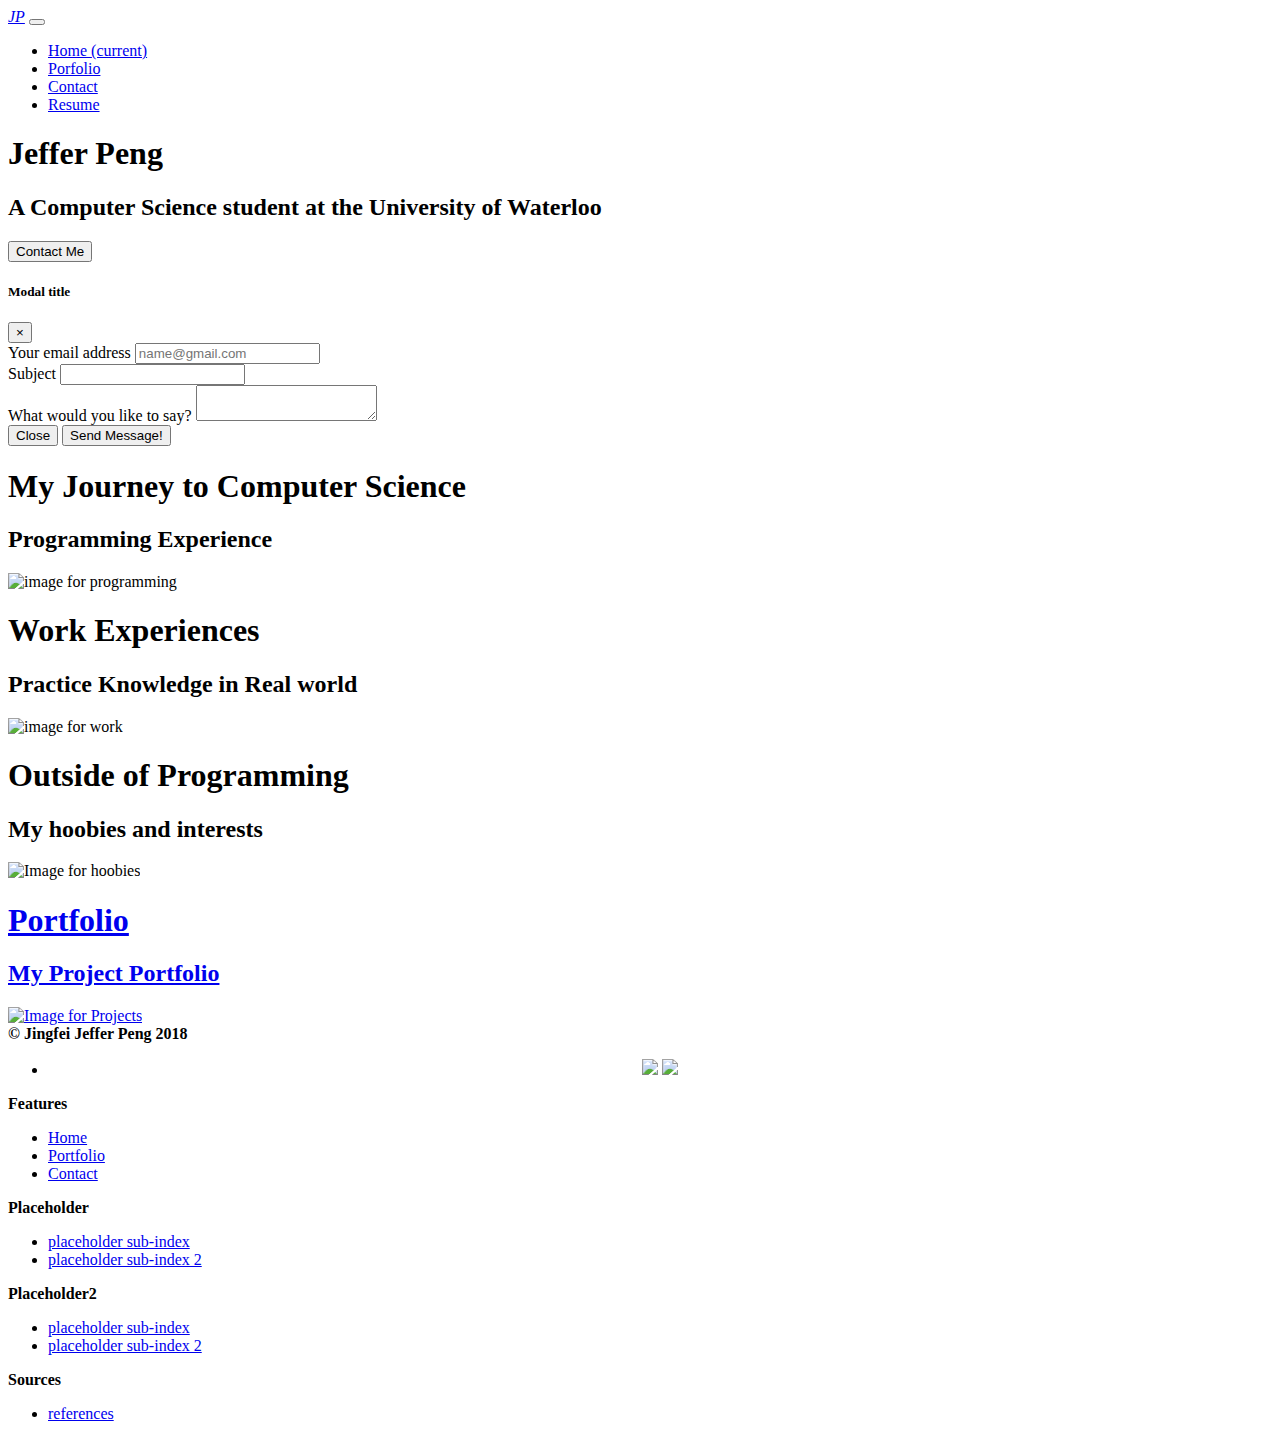
==== index.html @ a4f7f6f7 "update" ====
<!doctype html>
<html>
	<head>
	<title>Jingfei Jiffer Peng</title>
	<meta charset="utf-8">
    <meta name="viewport" content="width=device-width, initial-scale=1, shrink-to-fit=no">
    <meta name="description" content="Jeffer Jingfei Peng">
    <meta name="author" content="Jingfei Peng">
	
	<link rel="stylesheet" href="https://stackpath.bootstrapcdn.com/bootstrap/4.1.1/css/bootstrap.min.css" integrity="sha384-WskhaSGFgHYWDcbwN70/dfYBj47jz9qbsMId/iRN3ewGhXQFZCSftd1LZCfmhktB" crossorigin="anonymous">
	<script src="https://ajax.googleapis.com/ajax/libs/jquery/2.2.0/jquery.min.js"></script>
	<link href="https://fonts.googleapis.com/css?family=Fira+Sans" rel="stylesheet">
	<link href="https://fonts.googleapis.com/css?family=Fjalla+One" rel="stylesheet">
	<script src="https://ajax.googleapis.com/ajax/libs/jquery/2.2.0/jquery.min.js"></script>
	<link href="https://fonts.googleapis.com/css?family=Fira+Sans" rel="stylesheet">
	<link rel="stylesheet" href="css/animate.css">
	<script src="js/wow.js"></script>
	<script>
       new WOW().init();
    </script>
	<link rel="stylesheet" href="css/indexStyle.css">
	</head>
	
    <body>
	<nav class="navbar navbar-expand-lg sticky-top navbar-dark bg-dark py-1 space">
	  <a class="navbar-brand py-1" id="logo" href="#"><em>JP</em></a>
	  <button class="navbar-toggler" type="button" data-toggle="collapse" data-target="#navbarTogglerDemo02" aria-controls="navbarTogglerDemo02" aria-expanded="false" aria-label="Toggle navigation">
		<span class="navbar-toggler-icon"></span>
	  </button>
	  <div class="collapse navbar-collapse menu-margin" id="navbarTogglerDemo02">
		<ul class="navbar-nav mr-auto mt-2 mt-lg-0">
		  <li class="nav-item active menu-margin">
			<a class="nav-link" href="index.html">Home <span class="sr-only">(current)</span></a>
		  </li>
		  <li class="nav-item menu-margin">
			<a class="nav-link"" href="project.html">Porfolio</a>
		  </li>
		  <li class="nav-item menu-margin">
			<a class="nav-link" href="contact.html">Contact</a>
		  </li>
		  <li class="nav-item menu-margin">
			<a class="nav-link" href="resume/resume.pdf">Resume</a>
		  </li>
		</ul>
	  </div>
	</nav>
	<div class="clear"></div>
	<div id="mainScreen">
		<div class="wow pulse">
			<h1 class="title" id="mainTitle"> Jeffer Peng </h1>
			<h2 class="title" id="subtitle">A Computer Science student at the University of Waterloo</h2>
			<div class="title">
				<button type="button" id="learnMore" data-toggle="modal" data-target="#exampleModalLong" data-name="Jeffer">
				  Contact Me
				</button>
			</div>
		</div>
	</div>
	<div>
	<div class="modal fade" id="exampleModalLong" tabindex="-1" role="dialog" aria-labelledby="exampleModalLongTitle" aria-hidden="true">
	  <div class="modal-dialog" role="document">
		<div class="modal-content">
		  <div class="modal-header">
			<h5 class="modal-title" id="exampleModalLongTitle">Modal title</h5>
			<button type="button" class="close" data-dismiss="modal" aria-label="Close">
			  <span aria-hidden="true">&times;</span>
			</button>
		  </div>
		  <div class="modal-body">
			
			
			<div class="container">
			
				<div id="error"><? echo $error.$successMessage; ?></div>
				<form id="formEmail" method="post">
					<div class="form-group">
						<label for="email">Your email address</label>
						<input type="email" class="form-control" name="email" id="email" placeholder="name@gmail.com">
					  </div>
				  <div class="form-group">
					<label for="subject">Subject</label>
					<input type="text" name="subject" class="form-control" id="subject">
				  </div>
				  <div class="form-group">
					<label for="content">What would you like to say?</label>
					<textarea class="form-control" id="content" name="content"></textarea>
				  </div>
					<div class="modal-footer">
						<button type="button" class="btn btn-secondary" data-dismiss="modal">Close</button>
						<button type="submit" id="submit" class="btn btn-primary"> Send Message!</button>
					</div>
				</form>
			</div>
		  </div>
		</div>
	  </div>
	</div>
	</div>
	
	<div class="clear"></div>
	<div class="container-fluid">
		<div class="categories wow bounceInDown" id="codingExperience" onclick="location.href='programmingExp.html'">
			<h1> My Journey to Computer Science </h1>
			<h2 > Programming Experience </h2>
			<img src="images/programmingExp.jpg" alt="image for programming">
		</div>
		<div class="categories wow bounceInDown" id="workExperience" onclick="location.href='coopExp.html'">
			<h1>Work Experiences</h1>
			<h2>Practice Knowledge in Real world</h2>
			<img src="images/workPic.png" style="height:55%;" alt="image for work">
		</div>
		<div class="clear"></div>
		<div class="categories wow bounceInLeft" id="hoobies" onclick="location.href='hoobies.html'">
			<h1> Outside of Programming </h1>
			<h2> My hoobies and interests </h2>
			<img src="images/hoobiesPic.jpg" alt="Image for hoobies">
		</div>
		<div class="categories wow bounceInRight" id="projects" onclick="location.href='project.html'">
			<a href="project.html">
			<h1> Portfolio </h1>
			<h2> My Project Portfolio </h2>
			<img src="images/projects-background.jpg" alt="Image for Projects">
			</a>
		</div>
	</div>
	<div class="clear"></div>
	<footer>
		<div class="information">
			<div class="lists" id="firstList">
				<b>&copy; Jingfei Jeffer Peng 2018</b>
				<ul>
				<li style="text-align:center">
					<a href="https://github.com/JingfeiPeng"><img style="width:45px;" src="images/githubT.png"></a>
					<a href="https://www.linkedin.com/in/jeffer-jingfei-peng-b41376136/"><img style="display:inline;width:45px;" src="images/linkedInT.png"></a>
				</li>
			</div>
			<div class="lists">
				<b>Features</b><br/>
				<ul class="">
					<li><a href="index.html">Home</a></li>
					<li><a href="project.html">Portfolio</a><br/></li>
					<li><a href="contact.html">Contact</a><br/></li>
				</ul>
			</div>
			<div class="lists">
				<b>Placeholder</b><br>
				<ul class="">
					<li><a  href="#">placeholder sub-index</a></li>
					<li><a  href="#">placeholder sub-index 2</a></li>
				</ul>
			</div>
			<div class="lists">
				<b>Placeholder2</b><br>
				<ul class="">
					<li><a  href="#">placeholder sub-index</a></li>
					<li><a  href="#">placeholder sub-index 2</a></li>
				</ul>
			</div>
			<div class="lists">
				<b>Sources</b><br>
				<ul class="">
					<li><a  href="disclaimer.php">references</a></li>
				</ul>
			</div>
		</div>
	</footer>
	<script src="https://cdnjs.cloudflare.com/ajax/libs/tether/1.4.4/js/tether.min.js"></script>
	    <script src="https://cdnjs.cloudflare.com/ajax/libs/popper.js/1.14.3/umd/popper.min.js" integrity="sha384-ZMP7rVo3mIykV+2+9J3UJ46jBk0WLaUAdn689aCwoqbBJiSnjAK/l8WvCWPIPm49" crossorigin="anonymous"></script>
    <script src="https://stackpath.bootstrapcdn.com/bootstrap/4.1.1/js/bootstrap.min.js" integrity="sha384-smHYKdLADwkXOn1EmN1qk/HfnUcbVRZyYmZ4qpPea6sjB/pTJ0euyQp0Mk8ck+5T" crossorigin="anonymous"></script>
	<script type="text/javascript">
	
	$('#exampleModalLong').on('show.bs.modal', function (event) {
		var button = $(event.relatedTarget) 
		var recipient = button.data('name') 
		var modal = $(this)
		modal.find('.modal-title').text('New message to ' + recipient)

	})
	
	$("#formEmail").submit(function(e){
		var error ="";
		if ($("#email").val()==""){
			error += "The email field is required.<br>";
		}
		if ($("#subject").val()==""){
			error += "The subject field is required.<br>";
		}
		if ($("#content").val()==""){
			error += "The content field is required.";
		}

		if (error != ""){
			$("#error").html('<div class="alert alert-danger" role="alert"><p><strong>There were error(s) in your form:</strong></p>'+error+'<div>');
			return false;
		} else {
			return true;
		}
	});
		
		
	$("#logo").click(function(){
		if ($(this).css("font-weight")=="400"){
			$(this).animate({
				left:"-=10%",
			},2000, function() {
				$(this).css("font-weight", "bold");
            });
		} else {
			$(this).animate({
				left:"+=10%",
			},2000,function(){
				$(this).css("font-weight","normal");
			});
		}});
	
	</script>
	
	</body>
</html>
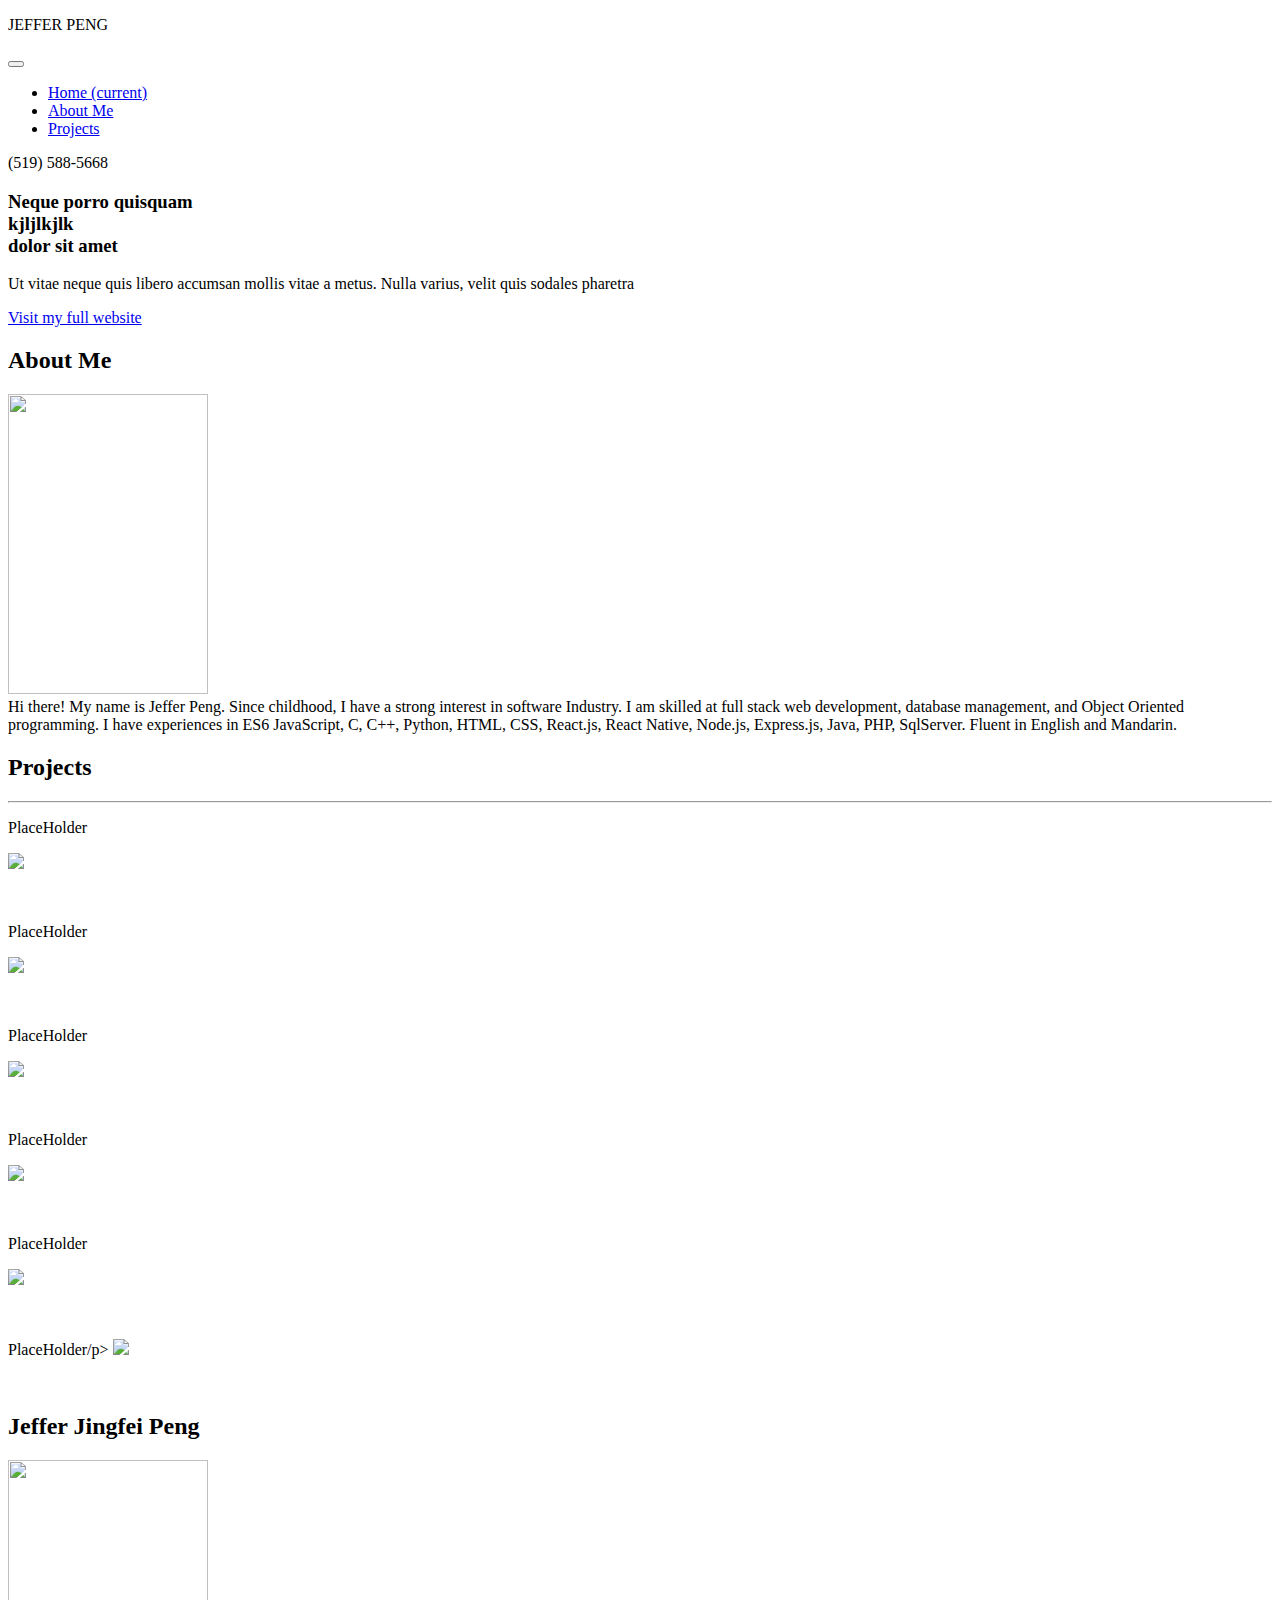
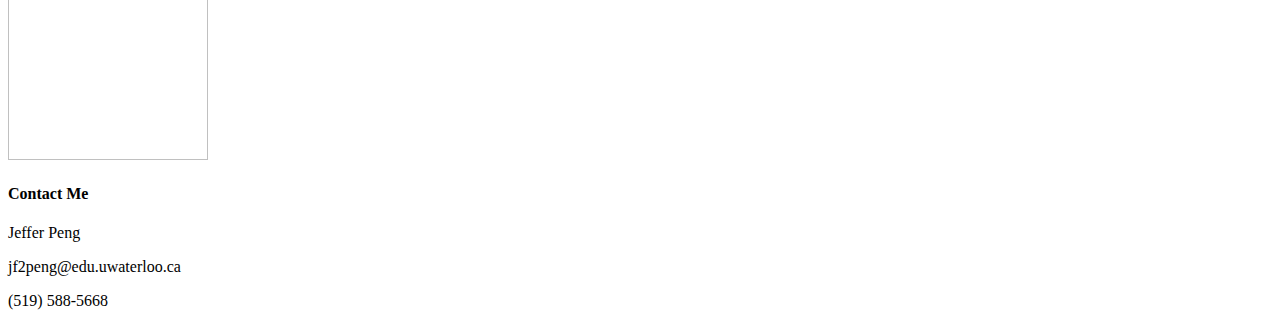
==== commit 67fde061: "updated intro" ====
--- a/index.html
+++ b/index.html
@@ -1,219 +1,137 @@
 <!doctype html>
-<html>
-	<head>
-	<title>Jingfei Jiffer Peng</title>
-	<meta charset="utf-8">
+<html lang="en">
+  <head>
+    <!-- Required meta tags -->
+    <meta charset="utf-8">
     <meta name="viewport" content="width=device-width, initial-scale=1, shrink-to-fit=no">
-    <meta name="description" content="Jeffer Jingfei Peng">
-    <meta name="author" content="Jingfei Peng">
-	
-	<link rel="stylesheet" href="https://stackpath.bootstrapcdn.com/bootstrap/4.1.1/css/bootstrap.min.css" integrity="sha384-WskhaSGFgHYWDcbwN70/dfYBj47jz9qbsMId/iRN3ewGhXQFZCSftd1LZCfmhktB" crossorigin="anonymous">
-	<script src="https://ajax.googleapis.com/ajax/libs/jquery/2.2.0/jquery.min.js"></script>
-	<link href="https://fonts.googleapis.com/css?family=Fira+Sans" rel="stylesheet">
-	<link href="https://fonts.googleapis.com/css?family=Fjalla+One" rel="stylesheet">
-	<script src="https://ajax.googleapis.com/ajax/libs/jquery/2.2.0/jquery.min.js"></script>
-	<link href="https://fonts.googleapis.com/css?family=Fira+Sans" rel="stylesheet">
-	<link rel="stylesheet" href="css/animate.css">
+	<meta name="description" content="Jingfei Jeffer Peng"/>
+    <!-- Bootstrap CSS -->
+    <link rel="stylesheet" href="https://stackpath.bootstrapcdn.com/bootstrap/4.1.1/css/bootstrap.min.css" integrity="sha384-WskhaSGFgHYWDcbwN70/dfYBj47jz9qbsMId/iRN3ewGhXQFZCSftd1LZCfmhktB" crossorigin="anonymous">
+		<link href="https://fonts.googleapis.com/css?family=Open+Sans:400,700" rel="stylesheet">
+		<title> Jeffer Peng</title>
+		<link href="https://fonts.googleapis.com/css?family=Gaegu|Shrikhand" rel="stylesheet">
+		<link href="https://fonts.googleapis.com/css?family=Gaegu|Shrikhand|Wendy+One" rel="stylesheet">
+		<link rel="stylesheet" href="css/animate.css">
+		<link rel="stylesheet" href="css/customStyle.css">
+		<link rel="stylesheet" href="https://use.fontawesome.com/releases/v5.1.1/css/all.css" integrity="sha384-O8whS3fhG2OnA5Kas0Y9l3cfpmYjapjI0E4theH4iuMD+pLhbf6JI0jIMfYcK3yZ" crossorigin="anonymous">
 	<script src="js/wow.js"></script>
 	<script>
-       new WOW().init();
-    </script>
-	<link rel="stylesheet" href="css/indexStyle.css">
-	</head>
-	
-    <body>
-	<nav class="navbar navbar-expand-lg sticky-top navbar-dark bg-dark py-1 space">
-	  <a class="navbar-brand py-1" id="logo" href="#"><em>JP</em></a>
-	  <button class="navbar-toggler" type="button" data-toggle="collapse" data-target="#navbarTogglerDemo02" aria-controls="navbarTogglerDemo02" aria-expanded="false" aria-label="Toggle navigation">
-		<span class="navbar-toggler-icon"></span>
-	  </button>
-	  <div class="collapse navbar-collapse menu-margin" id="navbarTogglerDemo02">
-		<ul class="navbar-nav mr-auto mt-2 mt-lg-0">
-		  <li class="nav-item active menu-margin">
-			<a class="nav-link" href="index.html">Home <span class="sr-only">(current)</span></a>
-		  </li>
-		  <li class="nav-item menu-margin">
-			<a class="nav-link"" href="project.html">Porfolio</a>
-		  </li>
-		  <li class="nav-item menu-margin">
-			<a class="nav-link" href="contact.html">Contact</a>
-		  </li>
-		  <li class="nav-item menu-margin">
-			<a class="nav-link" href="resume/resume.pdf">Resume</a>
-		  </li>
-		</ul>
-	  </div>
-	</nav>
-	<div class="clear"></div>
-	<div id="mainScreen">
-		<div class="wow pulse">
-			<h1 class="title" id="mainTitle"> Jeffer Peng </h1>
-			<h2 class="title" id="subtitle">A Computer Science student at the University of Waterloo</h2>
-			<div class="title">
-				<button type="button" id="learnMore" data-toggle="modal" data-target="#exampleModalLong" data-name="Jeffer">
-				  Contact Me
-				</button>
+	new WOW().init();
+	</script>
+  </head>
+  <body data-spy="scroll" data-target="#head" data-offset="150">
+		<nav id="head" class="navbar navbar-expand-lg navbar-light bg-light sticky-top">
+			<div id="headerName"><p id="headerNameText">JEFFER PENG</p> </div>
+		<button class="navbar-toggler" type="button" data-toggle="collapse" data-target="#navbarSupportedContent" aria-controls="navbarSupportedContent" aria-expanded="false" aria-label="Toggle navigation">
+			<span class="navbar-toggler-icon"></span>
+		</button>
+		<div class="collapse navbar-collapse" id="navbarSupportedContent">
+			<ul class="navbar-nav mr-auto">
+				<li class="nav-item bold">
+					<a class="nav-link" href="#jumbo">Home <span class="sr-only">(current)</span></a>
+				</li>
+				<li class="nav-item bold">
+						<a class="nav-link" href="#staff">About Me</a>
+				</li>
+				<li class="nav-item bold">
+					<a class="nav-link" href="#services">Projects</a>
+				</li>
+			</ul>
+			<div id="phone">
+			<i class="fas fa-phone"></i> (519) 588-5668
 			</div>
 		</div>
-	</div>
-	<div>
-	<div class="modal fade" id="exampleModalLong" tabindex="-1" role="dialog" aria-labelledby="exampleModalLongTitle" aria-hidden="true">
-	  <div class="modal-dialog" role="document">
-		<div class="modal-content">
-		  <div class="modal-header">
-			<h5 class="modal-title" id="exampleModalLongTitle">Modal title</h5>
-			<button type="button" class="close" data-dismiss="modal" aria-label="Close">
-			  <span aria-hidden="true">&times;</span>
-			</button>
-		  </div>
-		  <div class="modal-body">
-			
-			
-			<div class="container">
-			
-				<div id="error"><? echo $error.$successMessage; ?></div>
-				<form id="formEmail" method="post">
-					<div class="form-group">
-						<label for="email">Your email address</label>
-						<input type="email" class="form-control" name="email" id="email" placeholder="name@gmail.com">
-					  </div>
-				  <div class="form-group">
-					<label for="subject">Subject</label>
-					<input type="text" name="subject" class="form-control" id="subject">
-				  </div>
-				  <div class="form-group">
-					<label for="content">What would you like to say?</label>
-					<textarea class="form-control" id="content" name="content"></textarea>
-				  </div>
-					<div class="modal-footer">
-						<button type="button" class="btn btn-secondary" data-dismiss="modal">Close</button>
-						<button type="submit" id="submit" class="btn btn-primary"> Send Message!</button>
-					</div>
-				</form>
-			</div>
-		  </div>
-		</div>
-	  </div>
-	</div>
-	</div>
-	
-	<div class="clear"></div>
-	<div class="container-fluid">
-		<div class="categories wow bounceInDown" id="codingExperience" onclick="location.href='programmingExp.html'">
-			<h1> My Journey to Computer Science </h1>
-			<h2 > Programming Experience </h2>
-			<img src="images/programmingExp.jpg" alt="image for programming">
-		</div>
-		<div class="categories wow bounceInDown" id="workExperience" onclick="location.href='coopExp.html'">
-			<h1>Work Experiences</h1>
-			<h2>Practice Knowledge in Real world</h2>
-			<img src="images/workPic.png" style="height:55%;" alt="image for work">
-		</div>
-		<div class="clear"></div>
-		<div class="categories wow bounceInLeft" id="hoobies" onclick="location.href='hoobies.html'">
-			<h1> Outside of Programming </h1>
-			<h2> My hoobies and interests </h2>
-			<img src="images/hoobiesPic.jpg" alt="Image for hoobies">
-		</div>
-		<div class="categories wow bounceInRight" id="projects" onclick="location.href='project.html'">
-			<a href="project.html">
-			<h1> Portfolio </h1>
-			<h2> My Project Portfolio </h2>
-			<img src="images/projects-background.jpg" alt="Image for Projects">
-			</a>
+	</nav>
+	<div id="jumbo" class="jumbotron">
+		<div id="jumbText" class="wow bounceInDown">
+			<h3>Neque porro quisquam <br>kjljlkjlk<br>dolor sit amet</h3>
+			<p>Ut vitae neque quis libero accumsan mollis vitae a metus. Nulla varius, velit quis sodales pharetra<p>
+			<a class="btn btn-primary btn-lg" href="index2.html" role="button">Visit my full website</a>
 		</div>
 	</div>
-	<div class="clear"></div>
-	<footer>
-		<div class="information">
-			<div class="lists" id="firstList">
-				<b>&copy; Jingfei Jeffer Peng 2018</b>
-				<ul>
-				<li style="text-align:center">
-					<a href="https://github.com/JingfeiPeng"><img style="width:45px;" src="images/githubT.png"></a>
-					<a href="https://www.linkedin.com/in/jeffer-jingfei-peng-b41376136/"><img style="display:inline;width:45px;" src="images/linkedInT.png"></a>
-				</li>
+	<div class="container-fluid" id="staff">
+			<div class="wow fadeInUpBig">
+				<h2>About Me</h2>
 			</div>
-			<div class="lists">
-				<b>Features</b><br/>
-				<ul class="">
-					<li><a href="index.html">Home</a></li>
-					<li><a href="project.html">Portfolio</a><br/></li>
-					<li><a href="contact.html">Contact</a><br/></li>
-				</ul>
-			</div>
-			<div class="lists">
-				<b>Placeholder</b><br>
-				<ul class="">
-					<li><a  href="#">placeholder sub-index</a></li>
-					<li><a  href="#">placeholder sub-index 2</a></li>
-				</ul>
-			</div>
-			<div class="lists">
-				<b>Placeholder2</b><br>
-				<ul class="">
-					<li><a  href="#">placeholder sub-index</a></li>
-					<li><a  href="#">placeholder sub-index 2</a></li>
-				</ul>
-			</div>
-			<div class="lists">
-				<b>Sources</b><br>
-				<ul class="">
-					<li><a  href="disclaimer.php">references</a></li>
-				</ul>
+			<div class="wow flipInX">
+				<img height="300" width="200" src="assets/myPicture.png"/>
+				<div id="text">
+						Hi there! My name is Jeffer Peng. Since childhood, I have a strong interest in software Industry.
+						I am skilled at full stack web development, database management, and Object Oriented programming. 
+						I have experiences in ES6 JavaScript, C, C++, Python, HTML, CSS, React.js, React Native, Node.js, Express.js, Java, PHP, SqlServer. Fluent in English and Mandarin.
+				</div>
 			</div>
 		</div>
+	<div id="services" class="container">
+		<div class="wow bounceInRight">
+		<h2>Projects</h2><hr/>
+		</div>
+		<div class="row wow fadeInLeftBig">
+			<div class="col-sm-4">
+				<p>PlaceHolder</p>
+				<img src="assets/individual.jpg"/>
+				<p><br/></p>
+				</div>
+			<div class="col-sm-4">
+				<p>PlaceHolder</p>
+				<img src="./assets/group.jpg"/>
+				<p><br/></p>
+			</div>
+			<div class="col-sm-4">
+				<p>PlaceHolder</p>
+				<img src="./assets/investment.jpg"/>
+				<p><br/></p>
+			</div>
+		</div>
+		<div class="row wow fadeInRightBig">
+			<div class="col-sm-4">
+				<p>PlaceHolder</p>
+				<img src="assets/ciIsurance.jpg"/>
+				<p><br/></p>
+				</div>
+			<div class="col-sm-4">
+				<p>PlaceHolder</p>
+				<img src="./assets/travelerInsurance.jpg"/>
+				<p><br/></p>
+			</div>
+			<div class="col-sm-4">
+				<p>PlaceHolder/p>
+				<img src="./assets/RESP.jpg"/>
+				<p><br/></p>
+			</div>
+		</div>
+    </div>
+	<footer>
+		<h2>Jeffer Jingfei Peng</h2>
+		<div>
+			<img height="300" width="200" src="assets/myPicture.png">
+		<div id="contact">
+			<h4> Contact Me</h4>
+			<p>Jeffer Peng</p>
+			<p><i class="far fa-envelope"></i> jf2peng@edu.uwaterloo.ca</p>
+			<p> <i class="fas fa-phone"></i> (519) 588-5668</p>
+		</div>
+	</div>
 	</footer>
-	<script src="https://cdnjs.cloudflare.com/ajax/libs/tether/1.4.4/js/tether.min.js"></script>
-	    <script src="https://cdnjs.cloudflare.com/ajax/libs/popper.js/1.14.3/umd/popper.min.js" integrity="sha384-ZMP7rVo3mIykV+2+9J3UJ46jBk0WLaUAdn689aCwoqbBJiSnjAK/l8WvCWPIPm49" crossorigin="anonymous"></script>
+
+	<!-- Optional JavaScript -->
+    <!-- jQuery first, then Popper.js, then Bootstrap JS -->
+	<script src="https://ajax.googleapis.com/ajax/libs/jquery/3.3.1/jquery.min.js"></script>    <script src="https://cdnjs.cloudflare.com/ajax/libs/popper.js/1.14.3/umd/popper.min.js" integrity="sha384-ZMP7rVo3mIykV+2+9J3UJ46jBk0WLaUAdn689aCwoqbBJiSnjAK/l8WvCWPIPm49" crossorigin="anonymous"></script>
     <script src="https://stackpath.bootstrapcdn.com/bootstrap/4.1.1/js/bootstrap.min.js" integrity="sha384-smHYKdLADwkXOn1EmN1qk/HfnUcbVRZyYmZ4qpPea6sjB/pTJ0euyQp0Mk8ck+5T" crossorigin="anonymous"></script>
-	<script type="text/javascript">
-	
-	$('#exampleModalLong').on('show.bs.modal', function (event) {
-		var button = $(event.relatedTarget) 
-		var recipient = button.data('name') 
-		var modal = $(this)
-		modal.find('.modal-title').text('New message to ' + recipient)
-
-	})
-	
-	$("#formEmail").submit(function(e){
-		var error ="";
-		if ($("#email").val()==""){
-			error += "The email field is required.<br>";
+	<script>
+	// change size of header based on scrolling
+	$(function(){
+	  $(window).scroll(function(evt) {
+		 if($(window).scrollTop() > 1) {
+			$('nav').addClass('shrinked');
+			evt.preventDefault();
+		 } else {
+			$('nav').removeClass('shrinked');
+			evt.preventDefault();
 		}
-		if ($("#subject").val()==""){
-			error += "The subject field is required.<br>";
-		}
-		if ($("#content").val()==""){
-			error += "The content field is required.";
-		}
-
-		if (error != ""){
-			$("#error").html('<div class="alert alert-danger" role="alert"><p><strong>There were error(s) in your form:</strong></p>'+error+'<div>');
-			return false;
-		} else {
-			return true;
-		}
+	  });
 	});
-		
-		
-	$("#logo").click(function(){
-		if ($(this).css("font-weight")=="400"){
-			$(this).animate({
-				left:"-=10%",
-			},2000, function() {
-				$(this).css("font-weight", "bold");
-            });
-		} else {
-			$(this).animate({
-				left:"+=10%",
-			},2000,function(){
-				$(this).css("font-weight","normal");
-			});
-		}});
 	
 	</script>
-	
-	</body>
-</html>
+  </body>
+</html>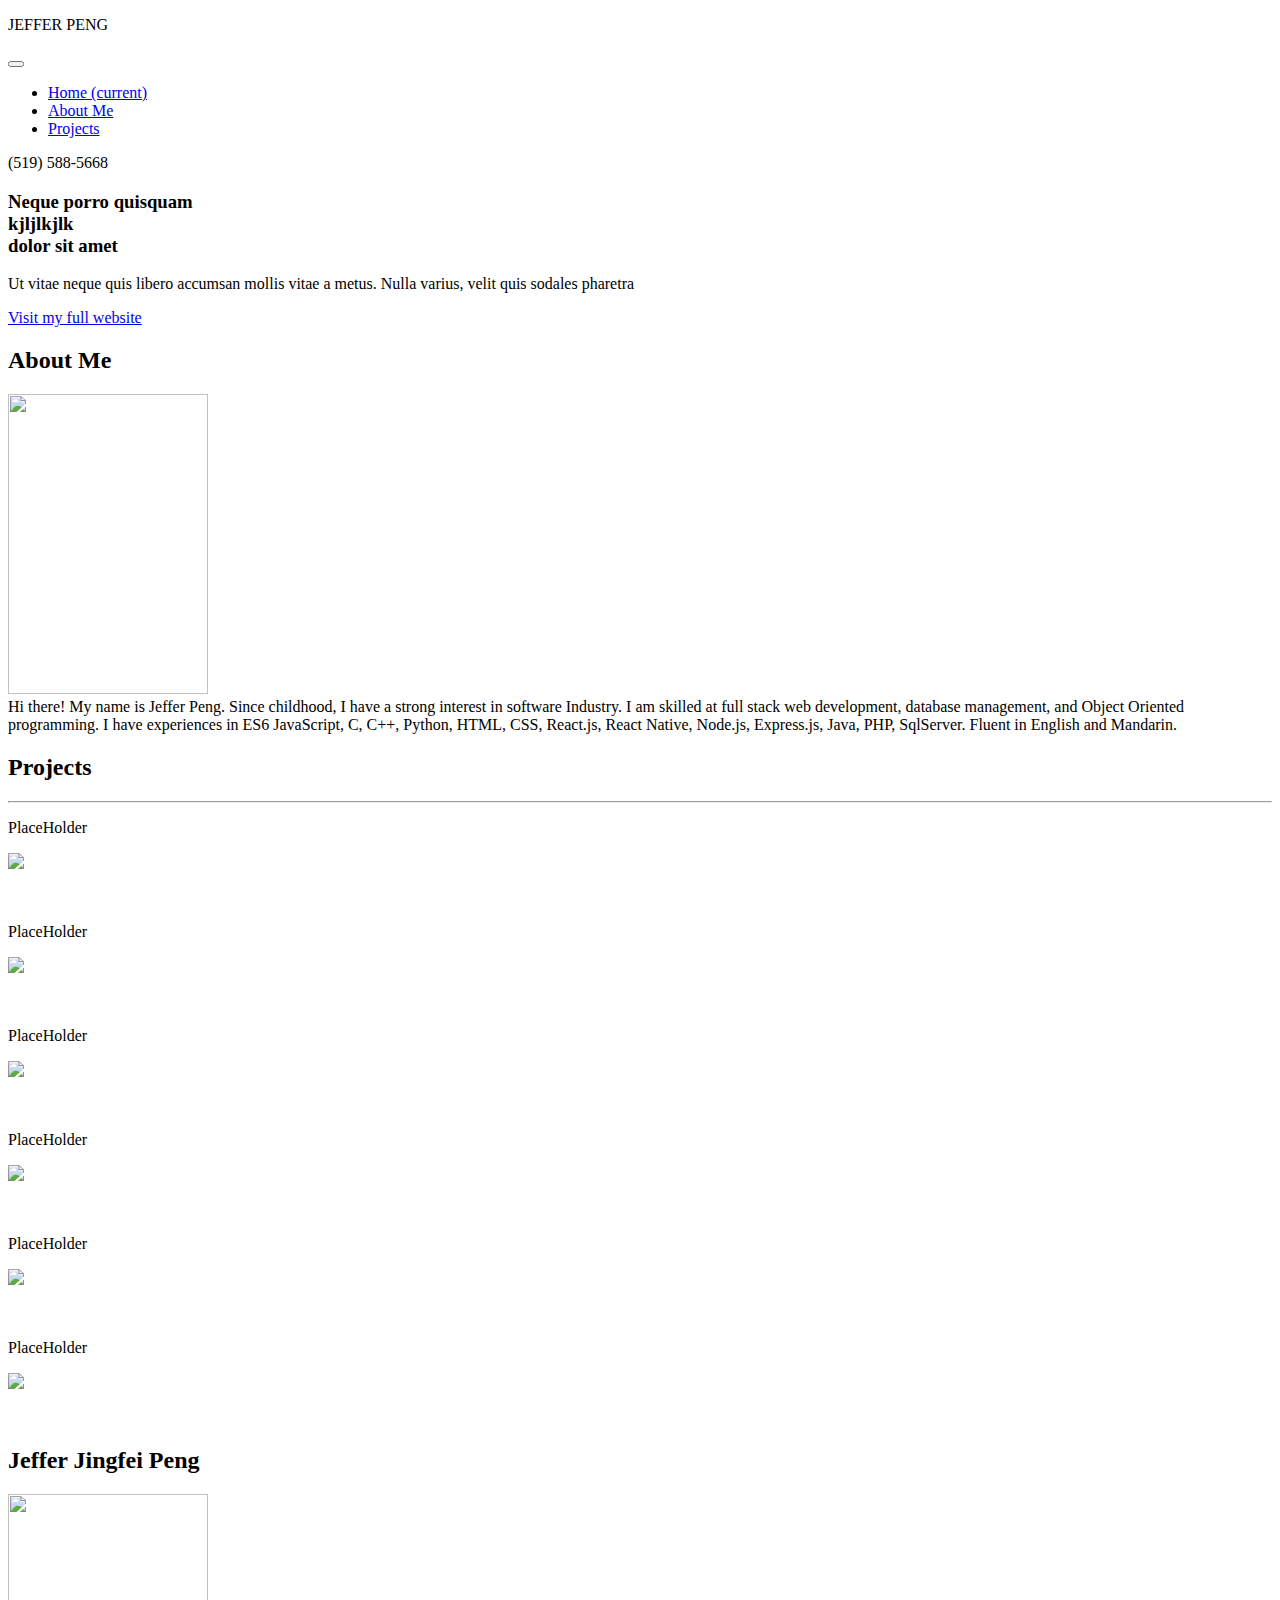
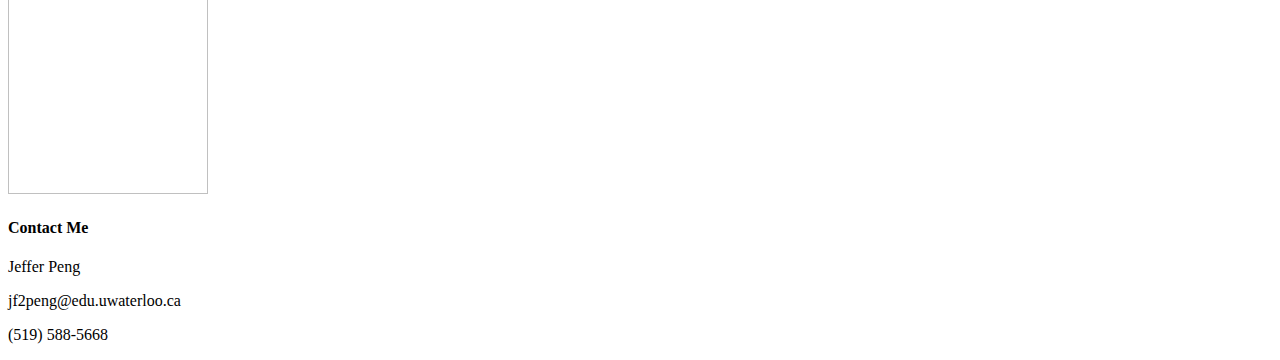
==== commit 5503c5e6: "updated" ====
--- a/index.html
+++ b/index.html
@@ -95,7 +95,7 @@
 				<p><br/></p>
 			</div>
 			<div class="col-sm-4">
-				<p>PlaceHolder/p>
+				<p>PlaceHolder</p>
 				<img src="./assets/RESP.jpg"/>
 				<p><br/></p>
 			</div>
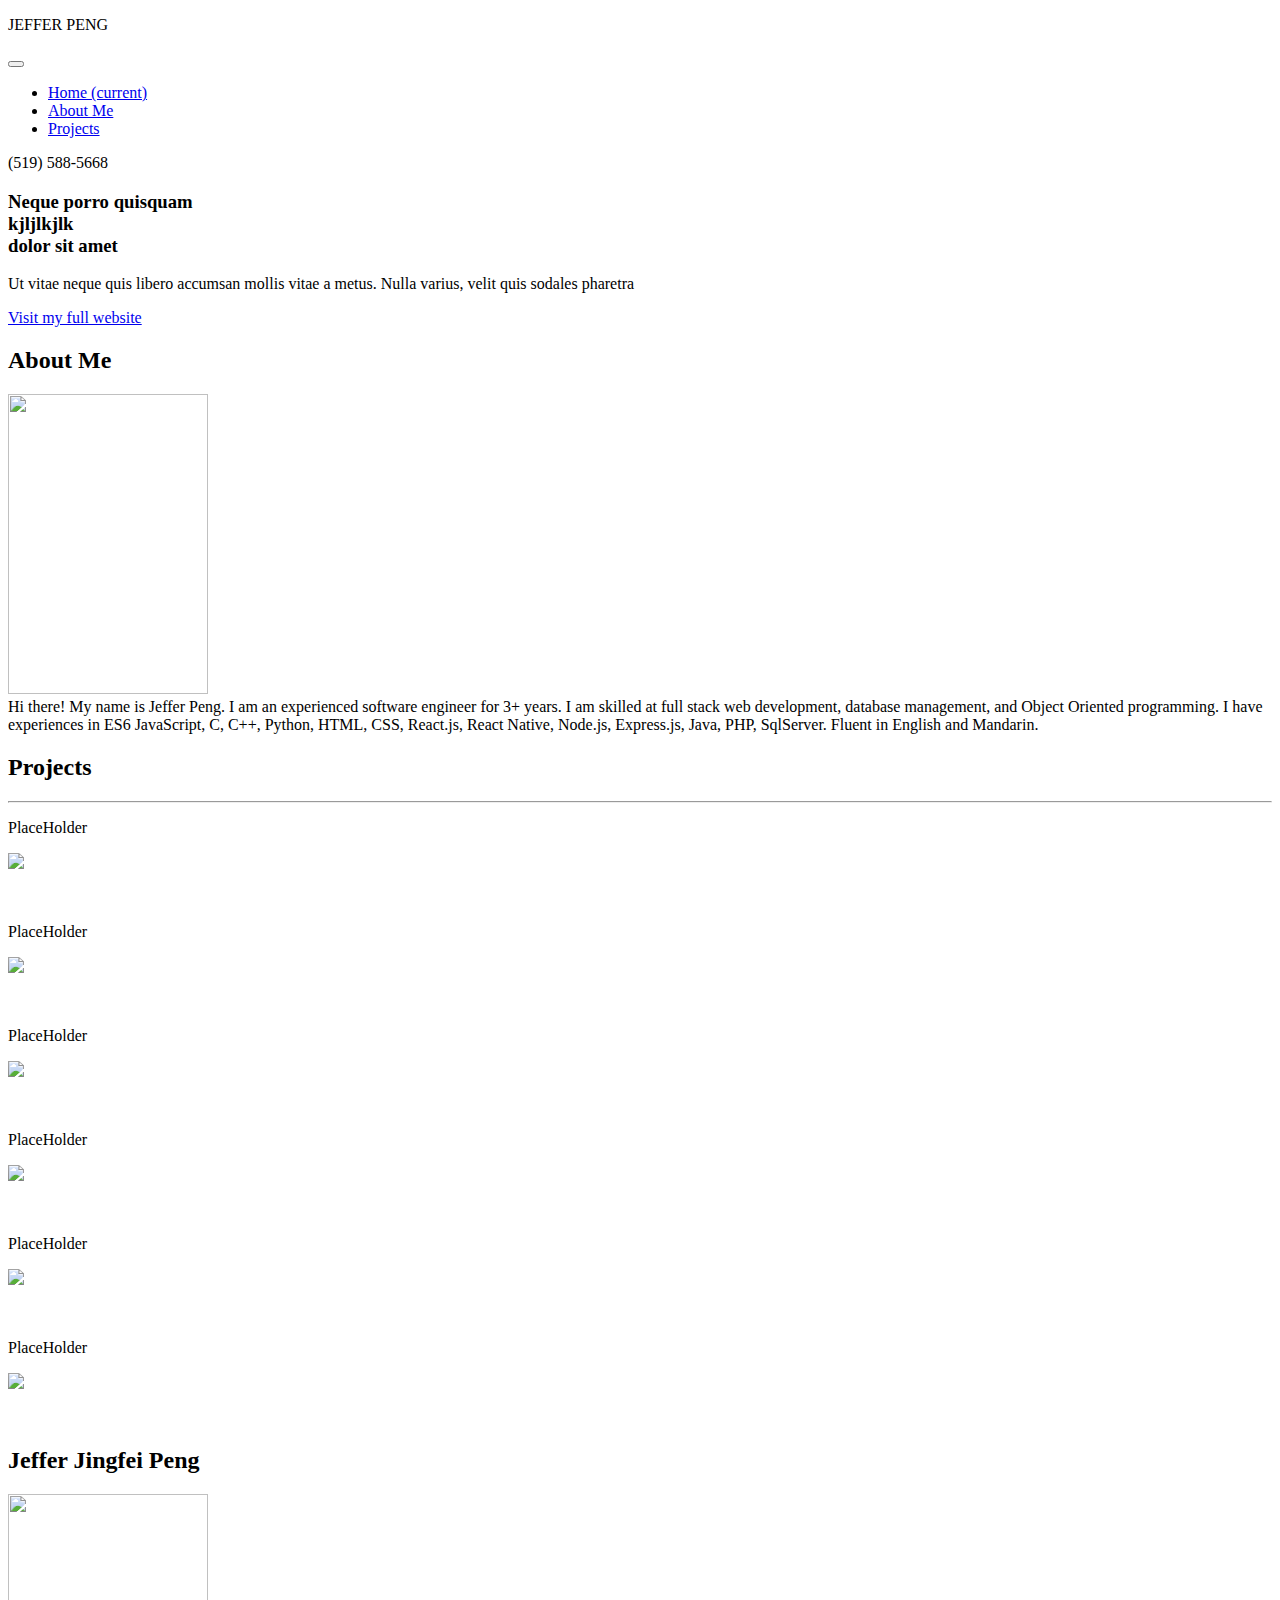
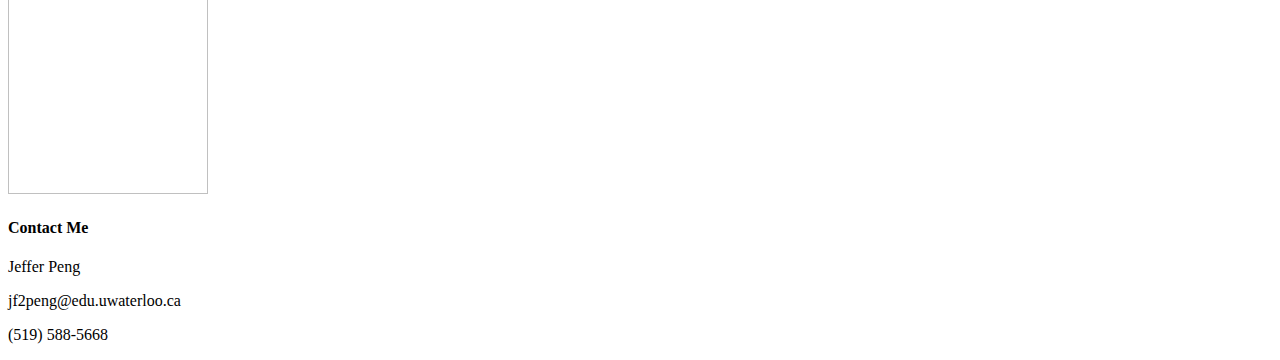
==== commit a443a7ad: "updated" ====
--- a/index.html
+++ b/index.html
@@ -56,7 +56,7 @@
 			<div class="wow flipInX">
 				<img height="300" width="200" src="assets/myPicture.png"/>
 				<div id="text">
-						Hi there! My name is Jeffer Peng. Since childhood, I have a strong interest in software Industry.
+						Hi there! My name is Jeffer Peng. I am an experienced software engineer for 3+ years.
 						I am skilled at full stack web development, database management, and Object Oriented programming. 
 						I have experiences in ES6 JavaScript, C, C++, Python, HTML, CSS, React.js, React Native, Node.js, Express.js, Java, PHP, SqlServer. Fluent in English and Mandarin.
 				</div>
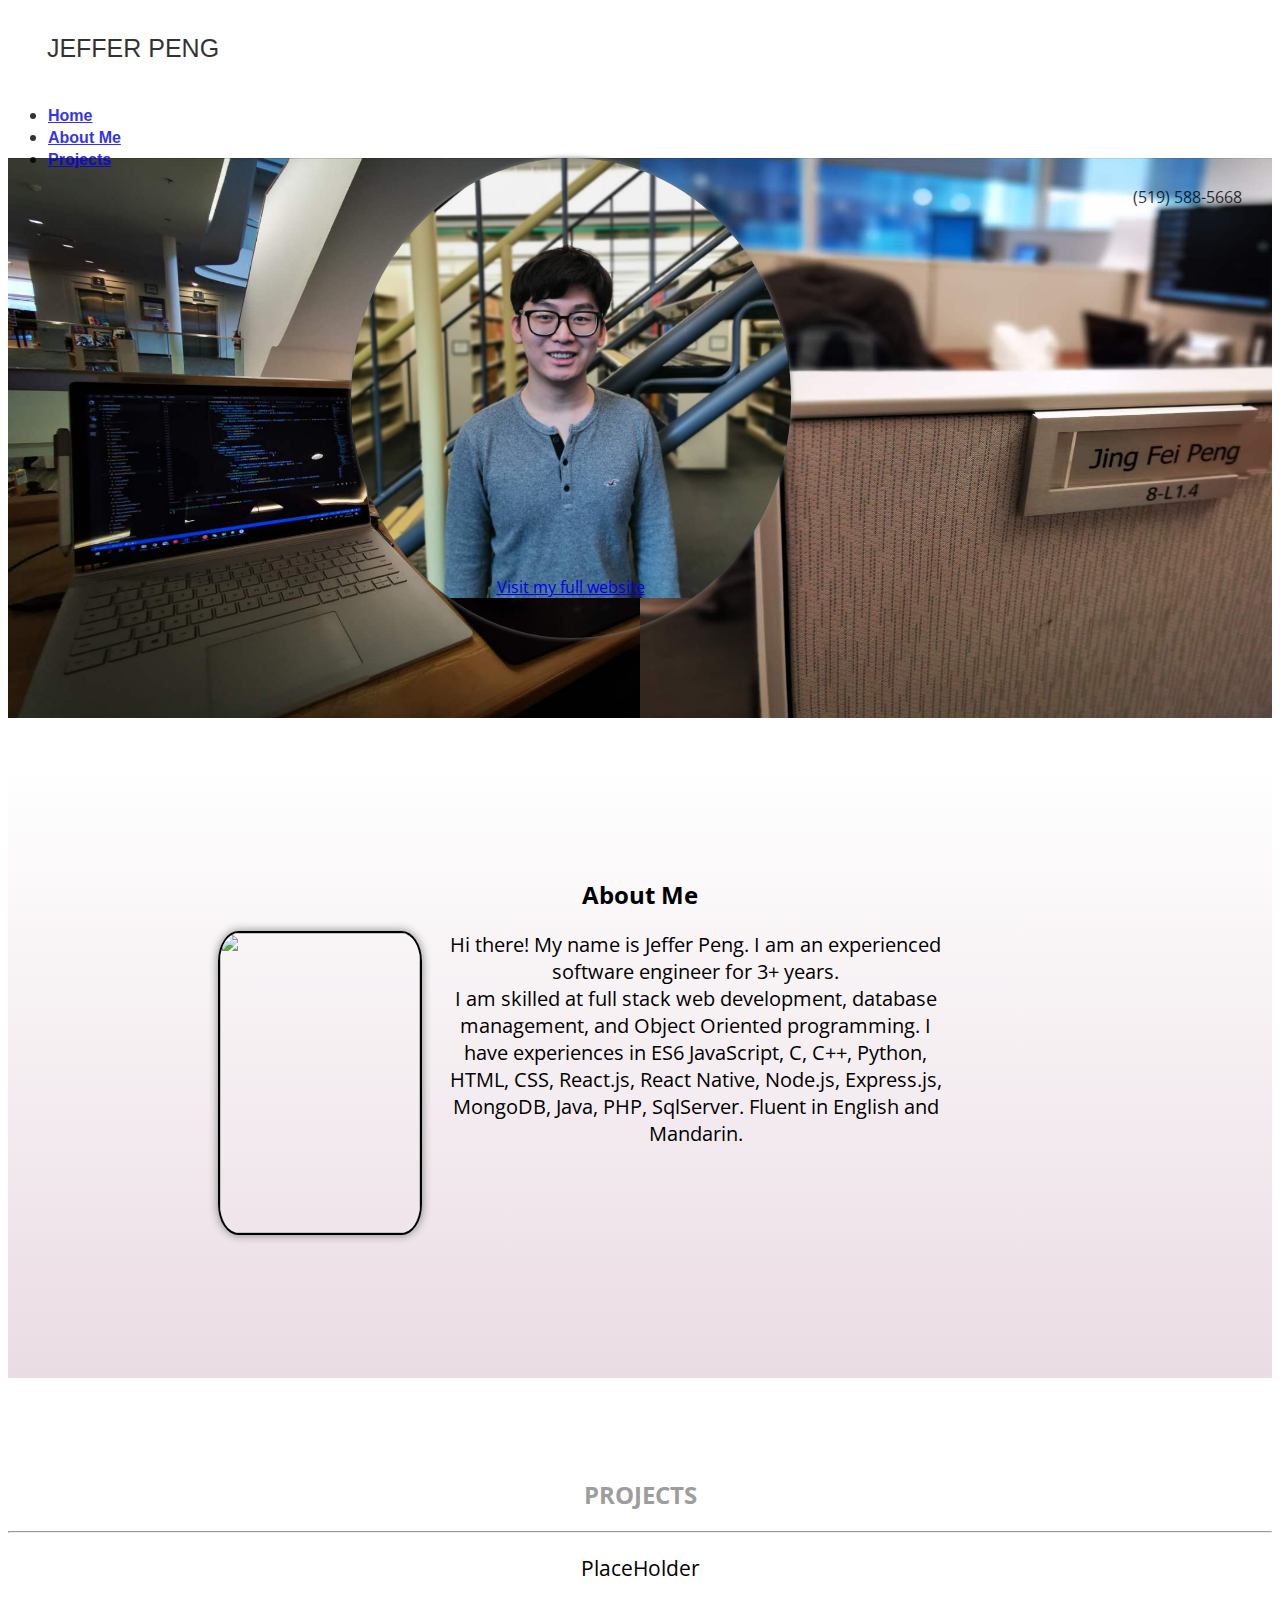
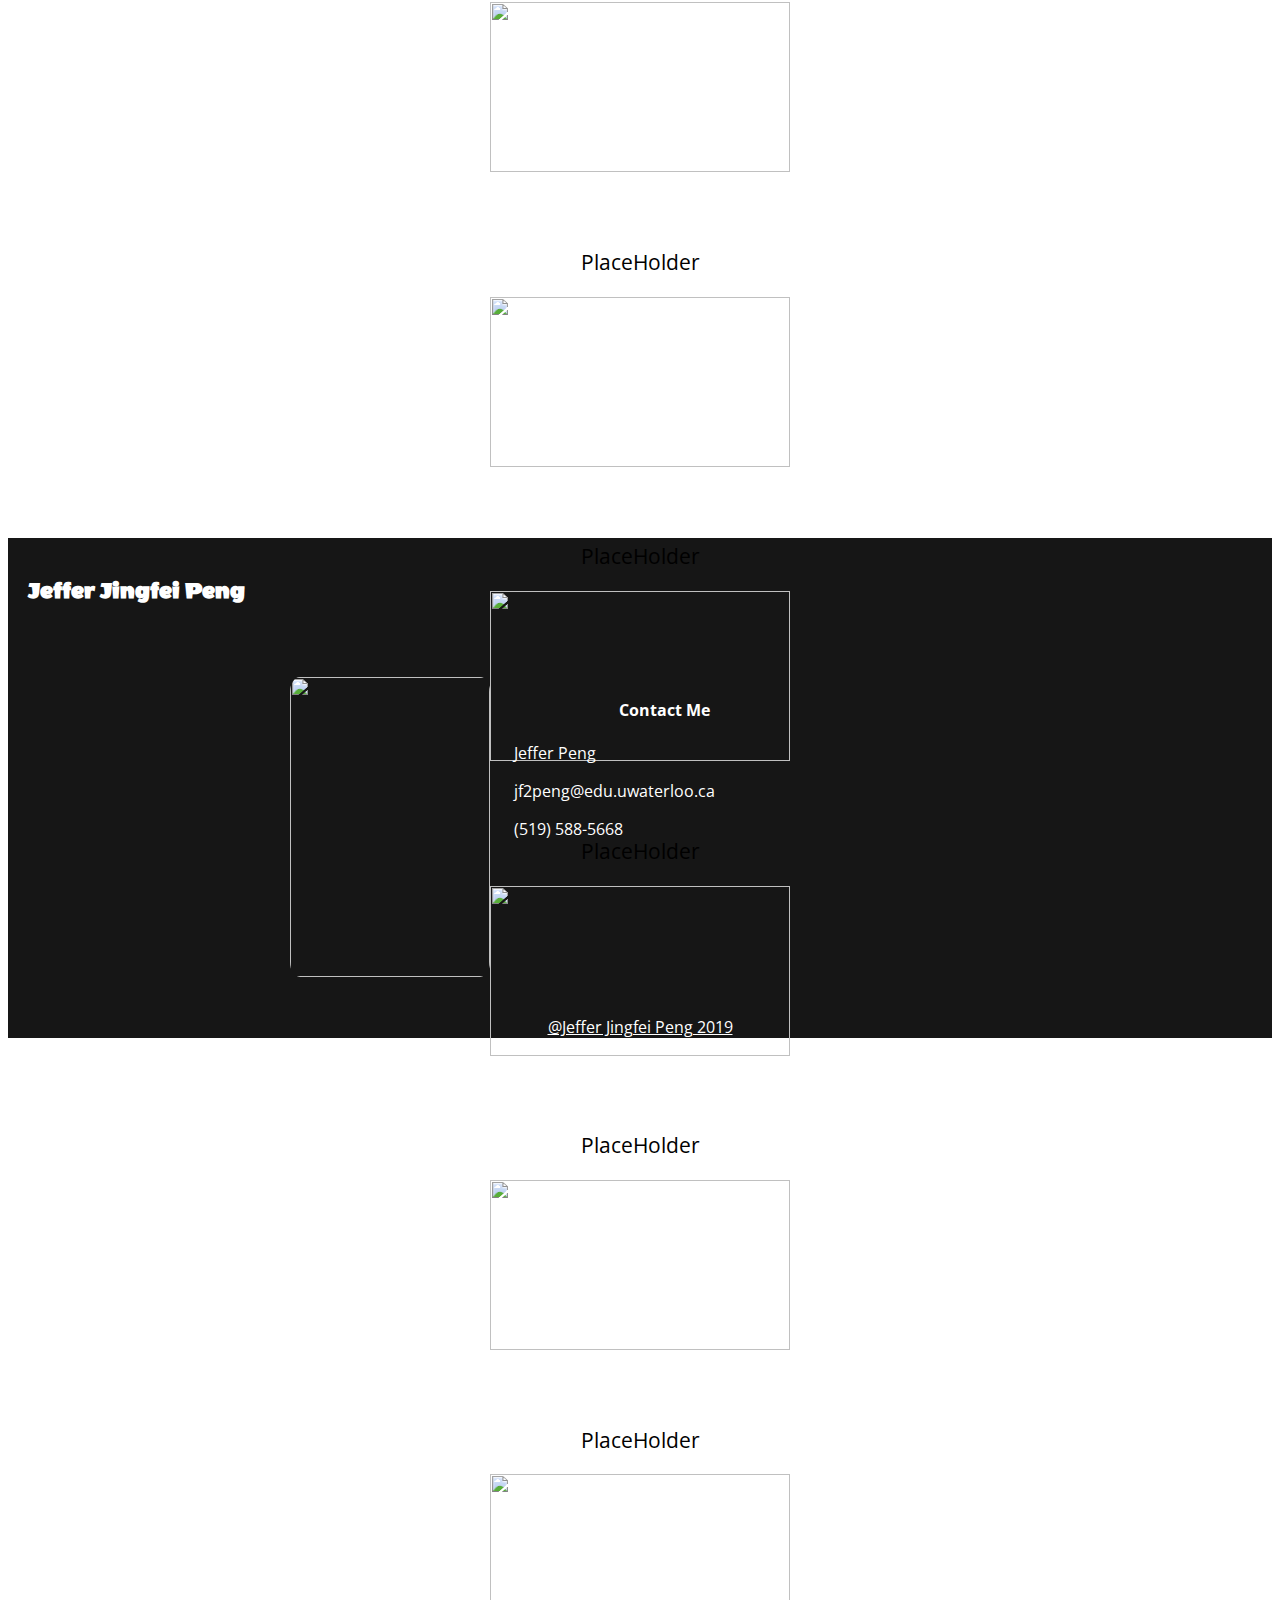
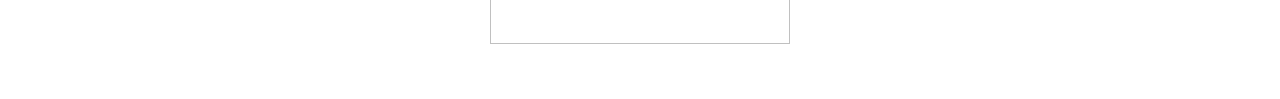
==== commit d83aa924: "updated pictures" ====
--- a/index.html
+++ b/index.html
@@ -22,13 +22,10 @@
   <body data-spy="scroll" data-target="#head" data-offset="150">
 		<nav id="head" class="navbar navbar-expand-lg navbar-light bg-light sticky-top">
 			<div id="headerName"><p id="headerNameText">JEFFER PENG</p> </div>
-		<button class="navbar-toggler" type="button" data-toggle="collapse" data-target="#navbarSupportedContent" aria-controls="navbarSupportedContent" aria-expanded="false" aria-label="Toggle navigation">
-			<span class="navbar-toggler-icon"></span>
-		</button>
 		<div class="collapse navbar-collapse" id="navbarSupportedContent">
 			<ul class="navbar-nav mr-auto">
 				<li class="nav-item bold">
-					<a class="nav-link" href="#jumbo">Home <span class="sr-only">(current)</span></a>
+					<a class="nav-link" href="#jumbo">Home</a>
 				</li>
 				<li class="nav-item bold">
 						<a class="nav-link" href="#staff">About Me</a>
@@ -38,14 +35,12 @@
 				</li>
 			</ul>
 			<div id="phone">
-			<i class="fas fa-phone"></i> (519) 588-5668
+				<i class="fas fa-phone"></i> (519) 588-5668
 			</div>
 		</div>
 	</nav>
 	<div id="jumbo" class="jumbotron">
 		<div id="jumbText" class="wow bounceInDown">
-			<h3>Neque porro quisquam <br>kjljlkjlk<br>dolor sit amet</h3>
-			<p>Ut vitae neque quis libero accumsan mollis vitae a metus. Nulla varius, velit quis sodales pharetra<p>
 			<a class="btn btn-primary btn-lg" href="index2.html" role="button">Visit my full website</a>
 		</div>
 	</div>
@@ -56,9 +51,9 @@
 			<div class="wow flipInX">
 				<img height="300" width="200" src="assets/myPicture.png"/>
 				<div id="text">
-						Hi there! My name is Jeffer Peng. I am an experienced software engineer for 3+ years.
+						Hi there! My name is Jeffer Peng. I am an experienced software engineer for 3+ years. <br/>
 						I am skilled at full stack web development, database management, and Object Oriented programming. 
-						I have experiences in ES6 JavaScript, C, C++, Python, HTML, CSS, React.js, React Native, Node.js, Express.js, Java, PHP, SqlServer. Fluent in English and Mandarin.
+						I have experiences in ES6 JavaScript, C, C++, Python, HTML, CSS, React.js, React Native, Node.js, Express.js, MongoDB, Java, PHP, SqlServer. Fluent in English and Mandarin.
 				</div>
 			</div>
 		</div>
@@ -105,13 +100,14 @@
 		<h2>Jeffer Jingfei Peng</h2>
 		<div>
 			<img height="300" width="200" src="assets/myPicture.png">
-		<div id="contact">
-			<h4> Contact Me</h4>
-			<p>Jeffer Peng</p>
-			<p><i class="far fa-envelope"></i> jf2peng@edu.uwaterloo.ca</p>
-			<p> <i class="fas fa-phone"></i> (519) 588-5668</p>
+			<div id="contact">
+				<h4> Contact Me</h4>
+				<p>Jeffer Peng</p>
+				<p><i class="far fa-envelope"></i> jf2peng@edu.uwaterloo.ca</p>
+				<p> <i class="fas fa-phone"></i> (519) 588-5668</p>
+			</div>
 		</div>
-	</div>
+		<a href="https://github.com/JingfeiPeng/jingfeipeng.github.io" style="color:white;text-align: center">@Jeffer Jingfei Peng 2019</a>
 	</footer>
 
 	<!-- Optional JavaScript -->
--- a/css/customStyle.css
+++ b/css/customStyle.css
@@ -0,0 +1,236 @@
+
+body {
+	position: relative;
+	font-family: 'Open Sans', sans-serif;
+}
+.navbar-brand{
+	margin-left:30px;
+	opacity:1;
+}
+.navbar-brand img{
+	width:120px;
+	height:120px;
+}
+#phone{
+	display:inline-block;
+	margin-right:30px;
+	float:right
+}
+.nav-link{
+	border-bottom: 3px solid transparent;
+	font-family: 'Montserrat',"Helvetica Neue",Helvetica,Arial,sans-serif;
+
+}
+.nav-link:hover{
+	border-bottom: 3px solid grey;
+}
+.bold{
+	font-weight:bold;
+}
+#text{
+	font-size: 20px;
+}
+.jumbotron{
+	height:560px;
+	background-image: url("../assets/leftPic.jpg"), url("../assets/rightPic.jpg");
+	background-size:50% 100%;
+	background-repeat: no-repeat, no-repeat;
+	background-position:left top, right top;
+	text-align:center  !important;
+	margin-bottom:50px;
+}
+.jumbotron p{
+	font-size:1.5rem;
+}
+#jumbText{
+	width:440px;
+	height:440px;
+	/* background-color:white; */
+	margin:auto;
+	border-radius:50%;
+	background-image: url("../assets/myself.jpg");
+	background-repeat: no-repeat;
+	background-size: 440px;
+	box-shadow:0 0 5px grey;
+	display:flex;
+	align-items: flex-end;
+	justify-content: center;
+	padding-bottom: 40px;
+}
+#jumbText h3{
+	padding-top:60px;
+}	
+nav.shrinked{
+	height:80px !important;
+	/* background-color: black;
+	color:white; */
+	-webkit-transition:1s all ease;
+	transition:1s all ease;
+}
+nav{
+	height:150px;
+	position:relative;
+	opacity:0.8;
+	-webkit-transition:1s all ease;
+	transition:1s all ease;
+}
+.container h2{
+	color:#9D9D9D;
+	text-transform:uppercase;
+	text-align:center;
+}
+.col-sm-4{
+	text-align:center;
+	font-size:1.3rem;
+}
+.col-sm-4 img{
+	-webkit-transition:0.5s all ease;
+	transition:0.5s all ease;
+	width:300px;
+	height:170px;
+}
+.col-sm-4 img:hover{
+	border-radius:50%;
+	box-shadow:0 0 5px grey;
+}
+#services{
+	height:680px;
+	padding-top:80px;
+}
+#headerName{
+	display: flex;
+	height: 80px;
+	width: 250px;
+	align-items: center;
+	justify-content: center;
+}
+#headerNameText{
+	font-size: 25px;
+    font-family: 'Montserrat',"Helvetica Neue",Helvetica,Arial,sans-serif;
+}
+#staff{
+	padding-top:50px;
+	text-align:center;
+	background: linear-gradient(to bottom, white, #eadce3);
+	height:560px;
+}
+#staff img{
+	margin:0 20px 20px 20px;
+	float:left;
+	border-radius:10%;
+	border:2px solid black;
+	box-shadow:0 0 10px grey;
+}
+#staff h2{
+	padding-top:40px;
+}
+#staff div{
+	margin:auto;
+	width:70%;
+}
+footer{
+	color:white;
+	height:500px;
+	background-color:#161616;
+	display: flex;
+	flex-direction: column;
+	justify-content: space-between
+}
+footer h2{
+	padding: 20px;
+	font-family: 'Wendy One', sans-serif;
+}
+footer img{
+	display:inline-block;
+	width:200px;
+	height:300px;
+	border-radius:5%;
+	transition:all 0.5s ease;
+}
+footer img:hover{
+	border-radius:10%;
+}
+footer div{
+	width:700px;
+	display: block;
+	margin-left: auto;
+	margin-right: auto;
+}
+#contact{
+	width:300px;
+	margin-left:20px;
+	display:inline-block;
+	vertical-align:top;
+}
+#contact h4{
+	text-align:center;
+}
+.img {
+	display: block;
+	margin-top:20px;
+	margin-left: auto;
+	margin-right: auto;
+	width:280px;
+	height:100px;
+}
+@media (max-width:500px){
+	nav.shrinked{
+		height:auto !important;
+	}
+	nav{
+		height:auto;
+		opacity:0.9;
+	}
+	.navbar-brand{
+		margin-left:0;
+	}
+	.navbar-brand img{
+		width:80px;
+		height:80px;
+	}
+	.jumbotron{
+		height:450px;
+	}
+	#jumbText{
+		margin-top:40px;
+		height:330px;
+		width:75%;
+	}
+	#jumbText h3{
+		font-size:1rem;
+	}
+	#jumbText p{
+		font-size:1rem;
+	}
+	#services{
+		height:1650px;
+	}
+	li{
+		display:inline;
+	}
+	#staff{
+		height:750px;
+	}
+	#staff img{
+		height:150px;
+	}
+	#staff div{
+		width:100%;
+	}
+	footer div{
+		width:95%;
+		margin:auto;
+	}
+	footer img{
+		width:140px;
+		height:180px;
+	}
+	#contact{
+		width:50%;
+		margin-left:20px;
+		display:inline-block;
+	}
+	footer{
+		height:400px;
+	}
+}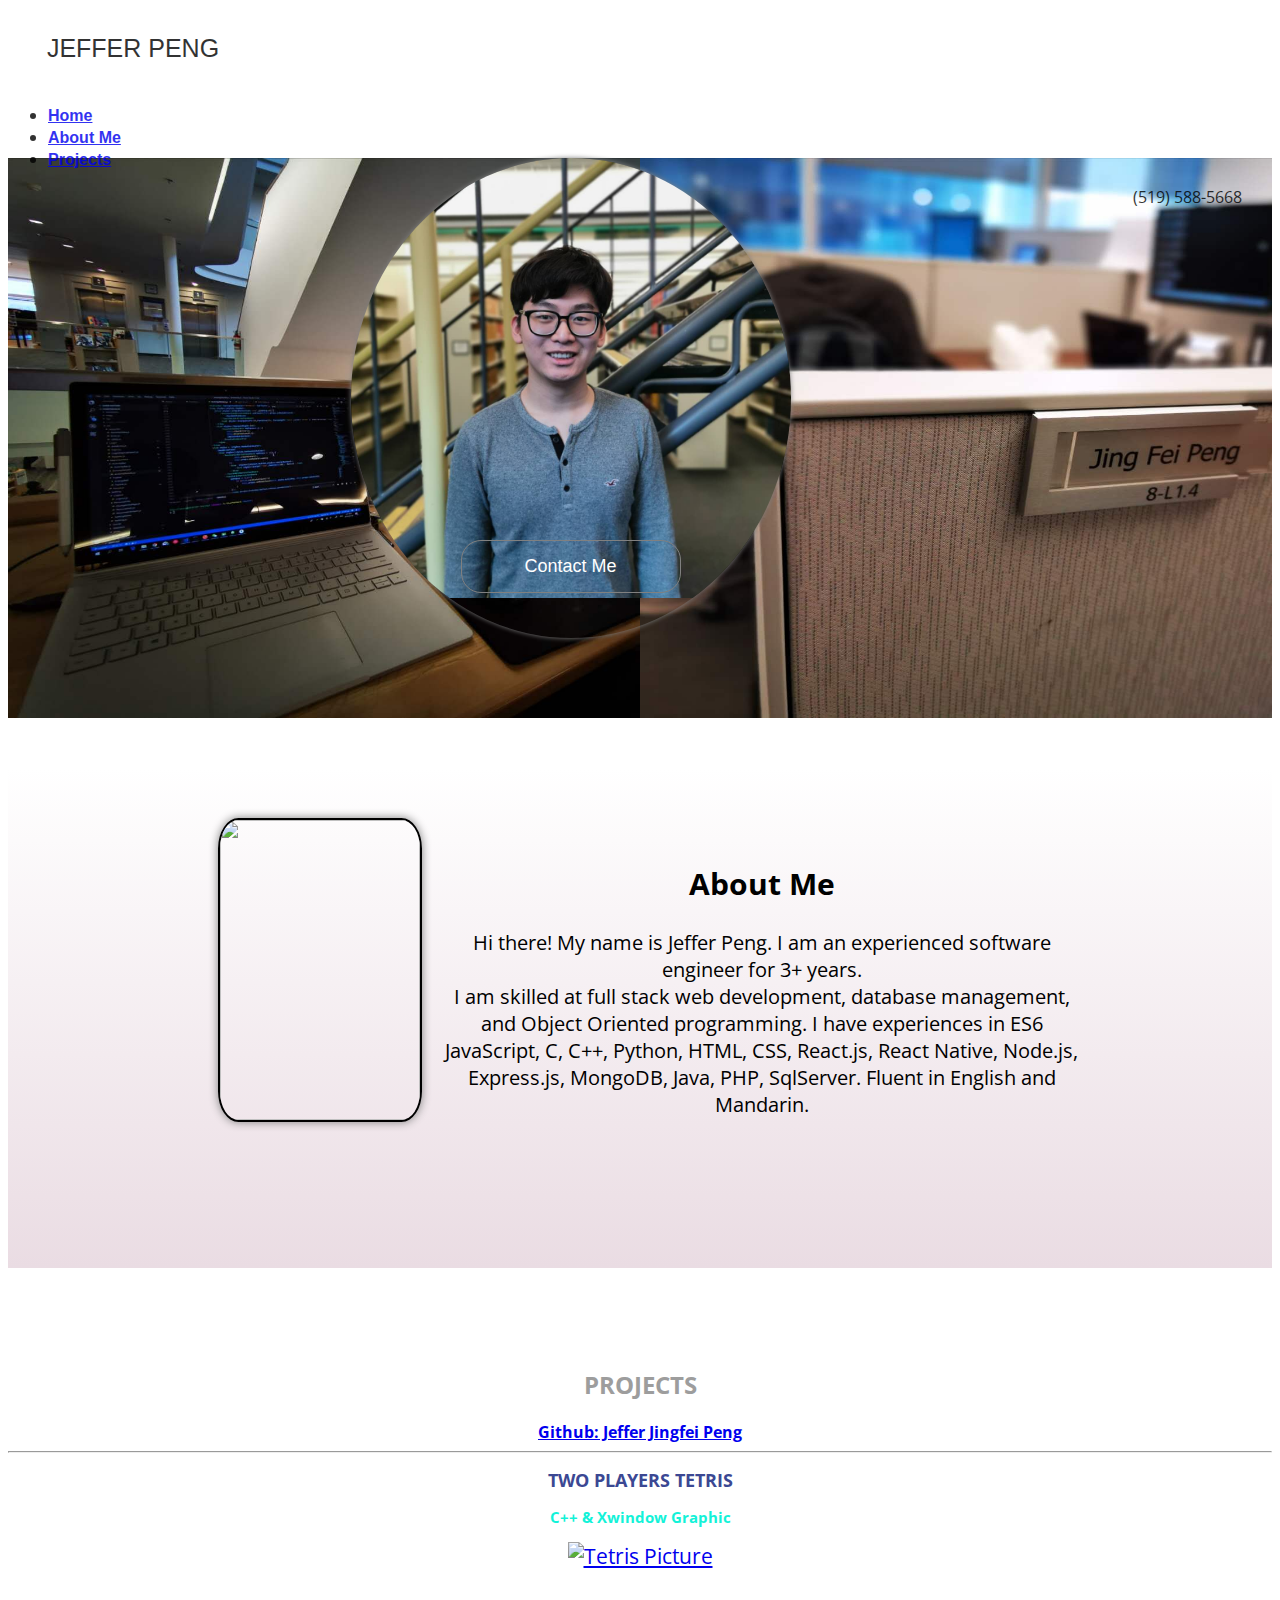
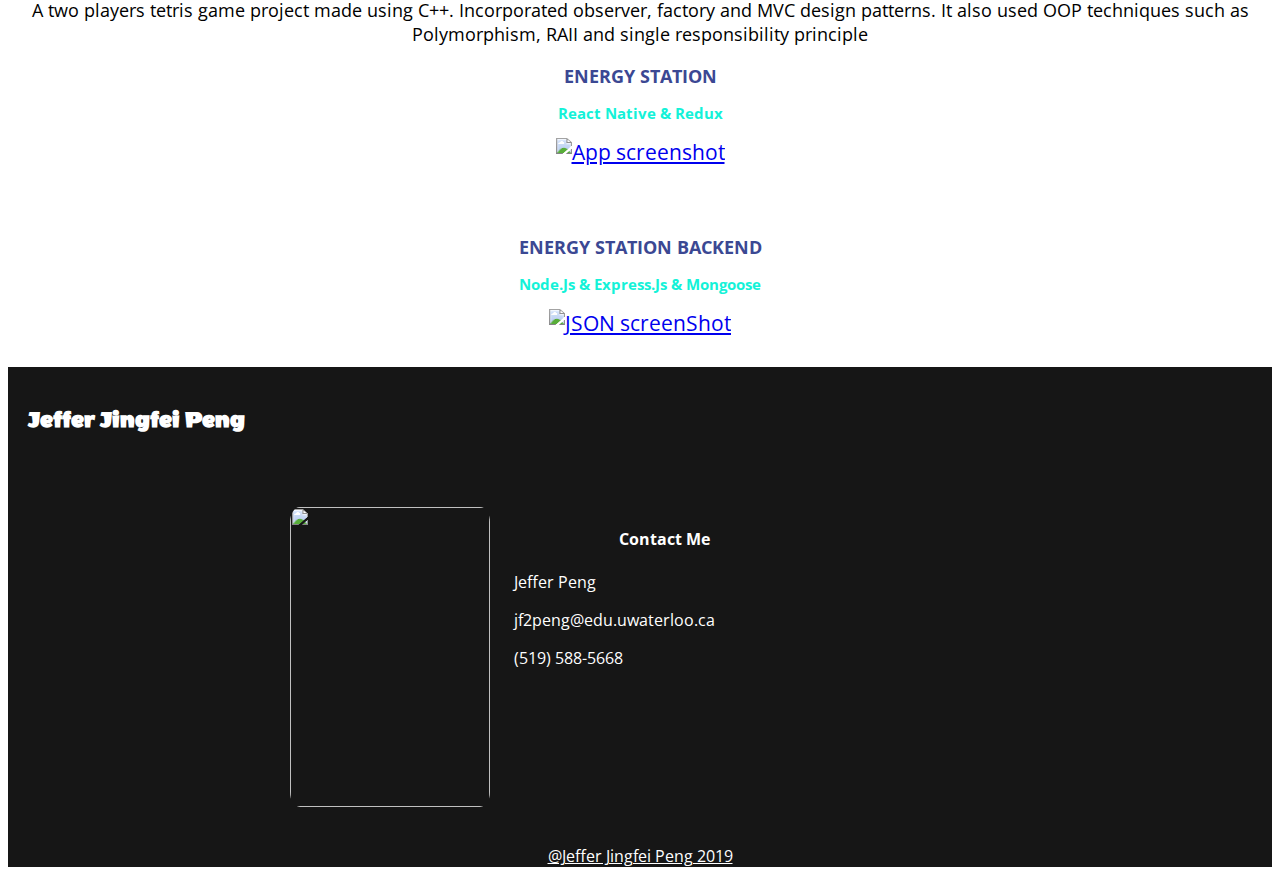
==== commit cf3aac1c: "fixed layout" ====
--- a/index.html
+++ b/index.html
@@ -41,44 +41,50 @@
 	</nav>
 	<div id="jumbo" class="jumbotron">
 		<div id="jumbText" class="wow bounceInDown">
-			<a class="btn btn-primary btn-lg" href="index2.html" role="button">Visit my full website</a>
+			<a href="index2.html">
+				<button id="profileButton"> 
+					<span>Contact Me</span>  
+				</button>					
+			</a>
 		</div>
 	</div>
 	<div class="container-fluid" id="staff">
-			<div class="wow fadeInUpBig">
-				<h2>About Me</h2>
+			<div class="wow flipInX">
+				<img height="300" width="200" src="assets/myPicture.png" style="vertical-align:middle"/>
 			</div>
-			<div class="wow flipInX">
-				<img height="300" width="200" src="assets/myPicture.png"/>
-				<div id="text">
-						Hi there! My name is Jeffer Peng. I am an experienced software engineer for 3+ years. <br/>
-						I am skilled at full stack web development, database management, and Object Oriented programming. 
-						I have experiences in ES6 JavaScript, C, C++, Python, HTML, CSS, React.js, React Native, Node.js, Express.js, MongoDB, Java, PHP, SqlServer. Fluent in English and Mandarin.
-				</div>
+			<div id="text" class="wow fadeInUpBig">
+							<h2>About Me</h2>
+					Hi there! My name is Jeffer Peng. I am an experienced software engineer for 3+ years. <br/>
+					I am skilled at full stack web development, database management, and Object Oriented programming. 
+					I have experiences in ES6 JavaScript, C, C++, Python, HTML, CSS, React.js, React Native, Node.js, Express.js, MongoDB, Java, PHP, SqlServer. Fluent in English and Mandarin.
 			</div>
 		</div>
 	<div id="services" class="container">
-		<div class="wow bounceInRight">
-		<h2>Projects</h2><hr/>
+		<div id="project" class="wow bounceInRight">
+			<h2>Projects</h2>
+			<a id="githubLink" href="https://github.com/JingfeiPeng">Github: Jeffer Jingfei Peng</a>
+			<hr/>
 		</div>
-		<div class="row wow fadeInLeftBig">
-			<div class="col-sm-4">
-				<p>PlaceHolder</p>
-				<img src="assets/individual.jpg"/>
-				<p><br/></p>
+		<div class="row">
+				<div class="col-sm-4 wow fadeInLeft" data-wow-duration="0.5s" data-wow-delay="0.4s"">
+					<h2 class="projectTitle">Two Players Tetris </h2>
+					<h3 class="projectLanuage">C++ & Xwindow Graphic</h3>
+					<a href="https://github.com/JingfeiPeng/Biquadris"><img src="./assets/tetris.jpg" alt="Tetris Picture"/></a>
+					<p class="projectDescription">A two players tetris game project made using C++. Incorporated observer, factory and MVC design patterns. It also used OOP techniques such as Polymorphism, RAII and single responsibility principle</p>
 				</div>
-			<div class="col-sm-4">
-				<p>PlaceHolder</p>
-				<img src="./assets/group.jpg"/>
-				<p><br/></p>
-			</div>
-			<div class="col-sm-4">
-				<p>PlaceHolder</p>
-				<img src="./assets/investment.jpg"/>
-				<p><br/></p>
-			</div>
+				<div class="col-sm-4 wow fadeInUp" data-wow-duration="0.5s" data-wow-delay="0.5s">
+					<h2 class="projectTitle">Energy Station</h2>
+					<h3 class="projectLanuage"> React Native & Redux</h3>
+					<a href="https://github.com/JingfeiPeng/EnergyStation"><img src="./assets/energyStation.png" alt="App screenshot"/></a>
+					<p><br/></p>
+				</div>
+				<div class="col-sm-4 wow fadeInRight" data-wow-duration="0.5s" data-wow-delay="0.4s">
+					<h2 class="projectTitle">Energy Station Backend</h2>
+					<h3 class="projectLanuage"> Node.Js & Express.Js & Mongoose</h3>
+					<a href="https://github.com/JingfeiPeng/EnergyStationBackend"><img src="./assets/mongodb.jpg" alt="JSON screenShot"/></a>
+				</div>
 		</div>
-		<div class="row wow fadeInRightBig">
+		<!-- <div class="row wow fadeInRightBig">
 			<div class="col-sm-4">
 				<p>PlaceHolder</p>
 				<img src="assets/ciIsurance.jpg"/>
@@ -94,8 +100,8 @@
 				<img src="./assets/RESP.jpg"/>
 				<p><br/></p>
 			</div>
-		</div>
-    </div>
+		</div> -->
+  </div>
 	<footer>
 		<h2>Jeffer Jingfei Peng</h2>
 		<div>
--- a/css/customStyle.css
+++ b/css/customStyle.css
@@ -19,7 +19,6 @@
 .nav-link{
 	border-bottom: 3px solid transparent;
 	font-family: 'Montserrat',"Helvetica Neue",Helvetica,Arial,sans-serif;
-
 }
 .nav-link:hover{
 	border-bottom: 3px solid grey;
@@ -41,6 +40,19 @@
 }
 .jumbotron p{
 	font-size:1.5rem;
+}
+#project{
+	text-align: center;
+}
+.projectTitle{
+	color: #3B4893 !important;
+	font-size: 18px;
+	font-weight: bold;
+}
+.projectLanuage{
+	color:#13f2d8;
+	font-size: 15px;
+	font-weight: bold;
 }
 #jumbText{
 	width:440px;
@@ -60,6 +72,9 @@
 #jumbText h3{
 	padding-top:60px;
 }	
+#githubLink{
+	font-weight: bold;
+}
 nav.shrinked{
 	height:80px !important;
 	/* background-color: black;
@@ -94,8 +109,8 @@
 	box-shadow:0 0 5px grey;
 }
 #services{
-	height:680px;
 	padding-top:80px;
+	padding-bottom: 30px;
 }
 #headerName{
 	display: flex;
@@ -112,7 +127,10 @@
 	padding-top:50px;
 	text-align:center;
 	background: linear-gradient(to bottom, white, #eadce3);
-	height:560px;
+	height:450px;
+}
+#staff h2{
+	padding-top: 20px;
 }
 #staff img{
 	margin:0 20px 20px 20px;
@@ -120,9 +138,6 @@
 	border-radius:10%;
 	border:2px solid black;
 	box-shadow:0 0 10px grey;
-}
-#staff h2{
-	padding-top:40px;
 }
 #staff div{
 	margin:auto;
@@ -173,6 +188,53 @@
 	width:280px;
 	height:100px;
 }
+
+#profileButton {
+	display: inline-block;
+	background-color: Transparent;
+	border-radius: 20px;
+	border:1px solid grey;
+	color: #FFFFFF;
+	text-align: center;
+	font-size: 18px;
+	padding: 15px;
+	width: 220px;
+	transition: all 0.5s;
+	cursor: pointer;
+	margin: 5px;
+  }
+  
+  #profileButton span {
+	cursor: pointer;
+	display: inline-block;
+	position: relative;
+	transition: 0.5s;
+  }
+  
+  #profileButton span:after {
+	content: '\00bb';
+	position: absolute;
+	opacity: 0;
+	top: 0;
+	right: -20px;
+	transition: 0.5s;
+  }
+  #profileButton:hover{
+	 background-color: #7b38d8;
+  }
+  
+  #profileButton:hover span {
+	padding-right: 25px;
+  }
+  
+  #profileButton:hover span:after {
+	opacity: 1;
+	right: 0;
+  }
+  .projectDescription{
+	padding-top: 10px;
+	font-size: 18px;
+  }
 @media (max-width:500px){
 	nav.shrinked{
 		height:auto !important;
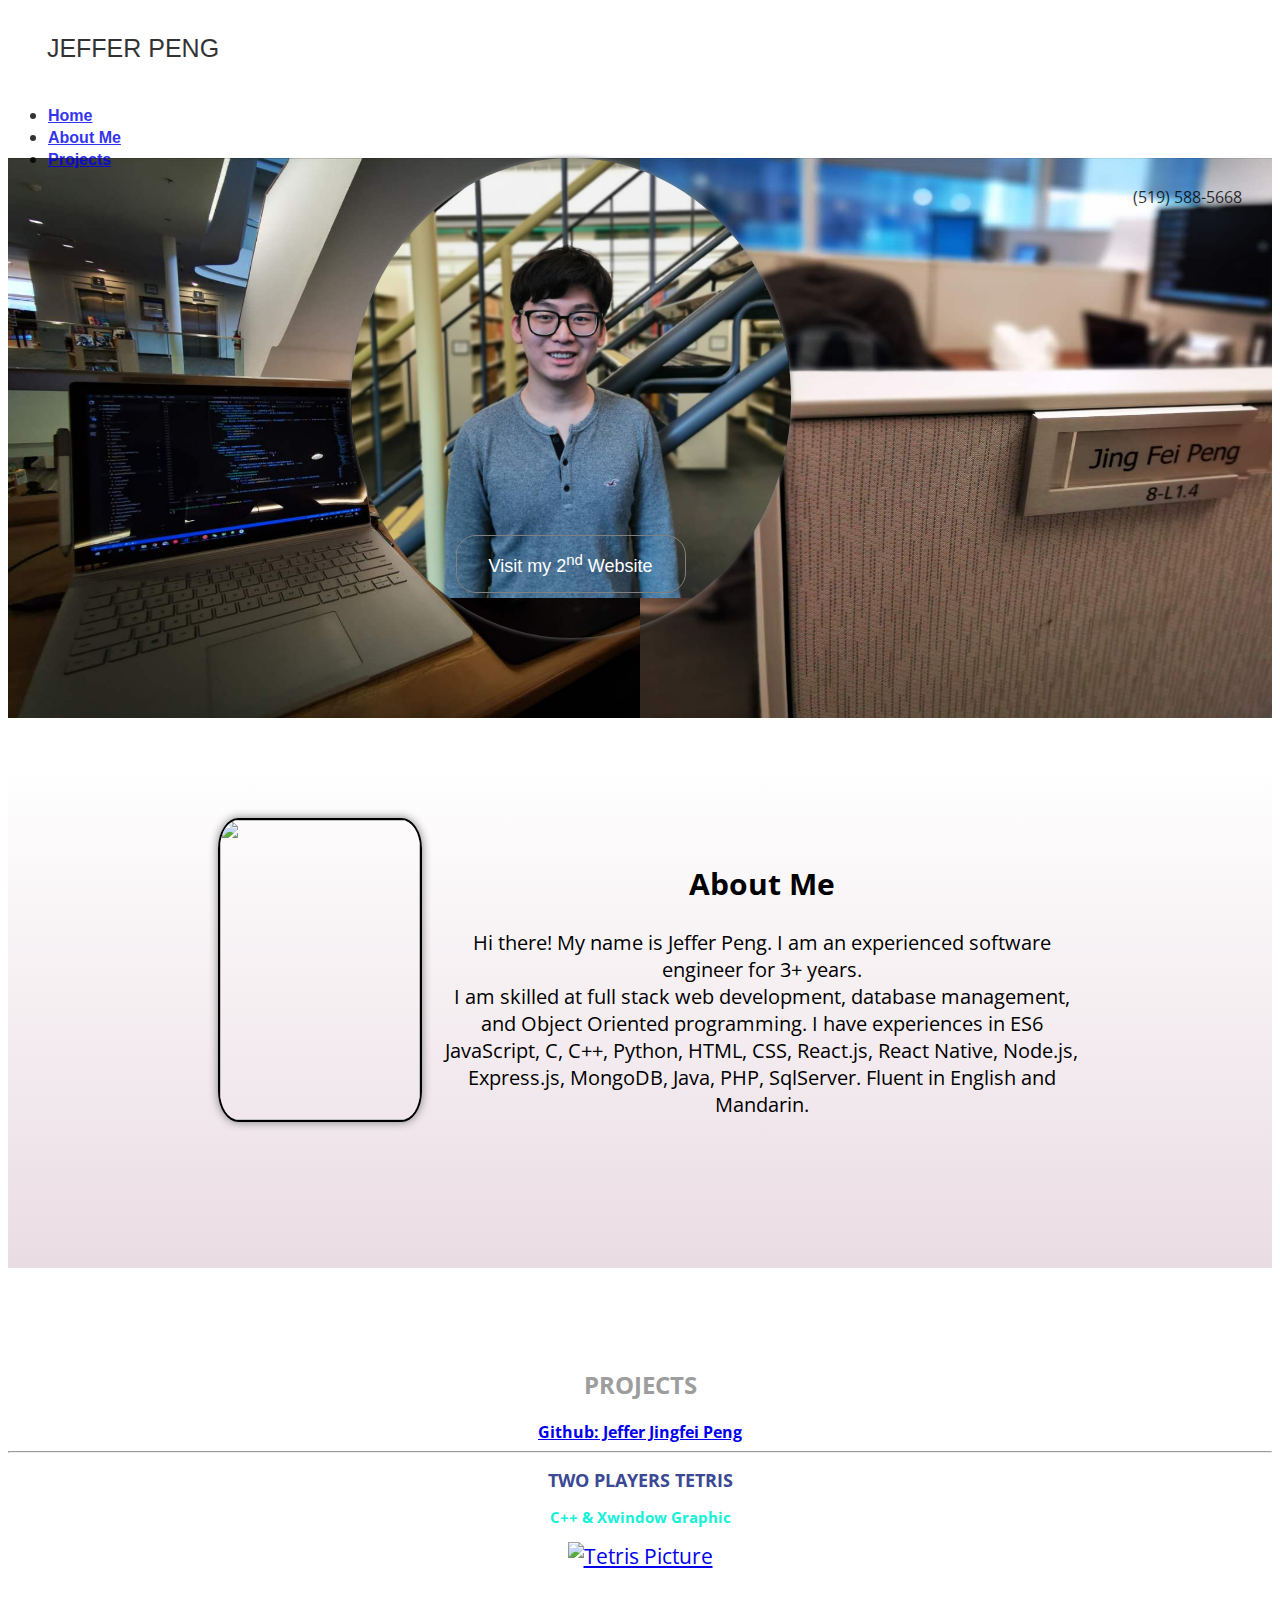
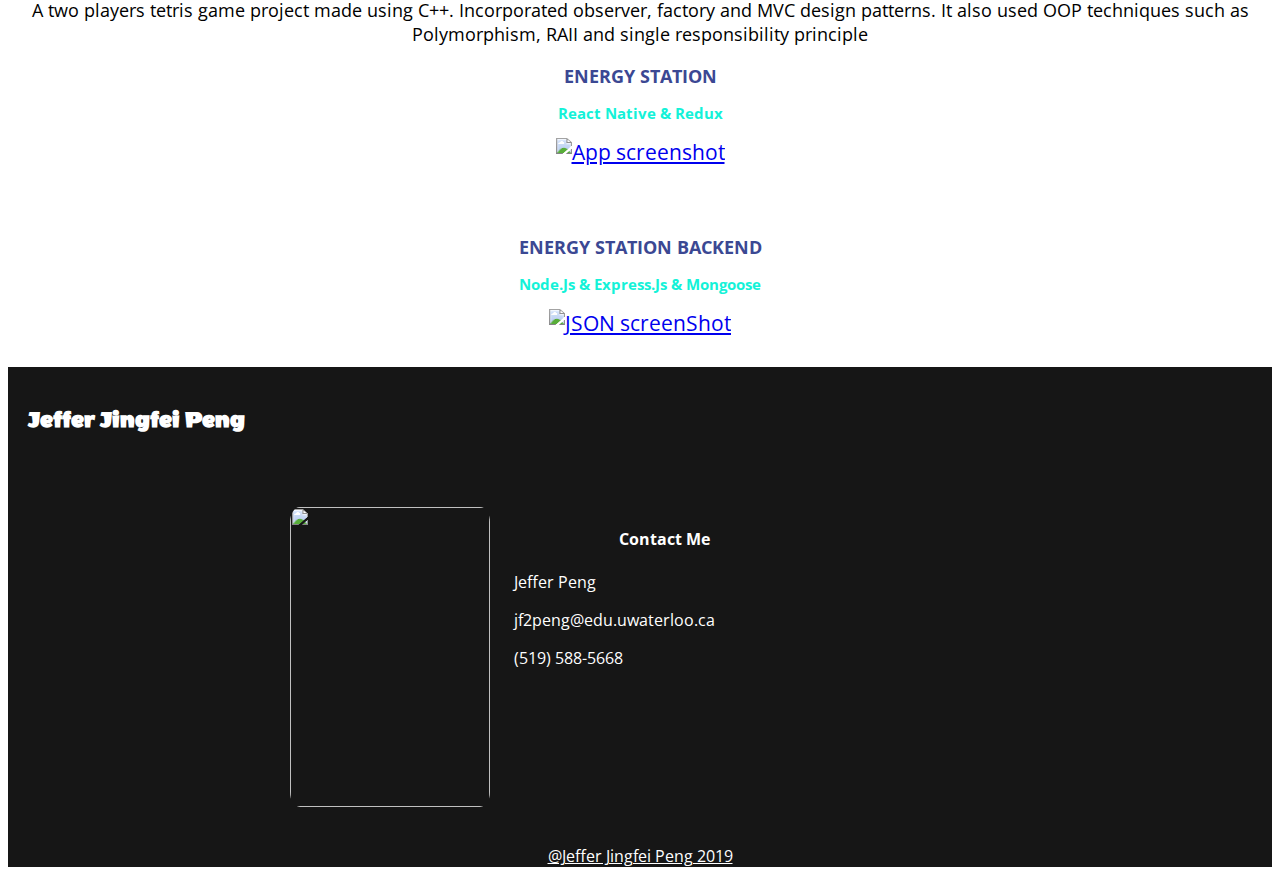
==== commit 3b047d9e: "fixed button" ====
--- a/index.html
+++ b/index.html
@@ -43,7 +43,7 @@
 		<div id="jumbText" class="wow bounceInDown">
 			<a href="index2.html">
 				<button id="profileButton"> 
-					<span>Contact Me</span>  
+					<span>Visit my 2<sup>nd</sup> Website</span>  
 				</button>					
 			</a>
 		</div>
--- a/css/customStyle.css
+++ b/css/customStyle.css
@@ -198,7 +198,7 @@
 	text-align: center;
 	font-size: 18px;
 	padding: 15px;
-	width: 220px;
+	width: 230px;
 	transition: all 0.5s;
 	cursor: pointer;
 	margin: 5px;
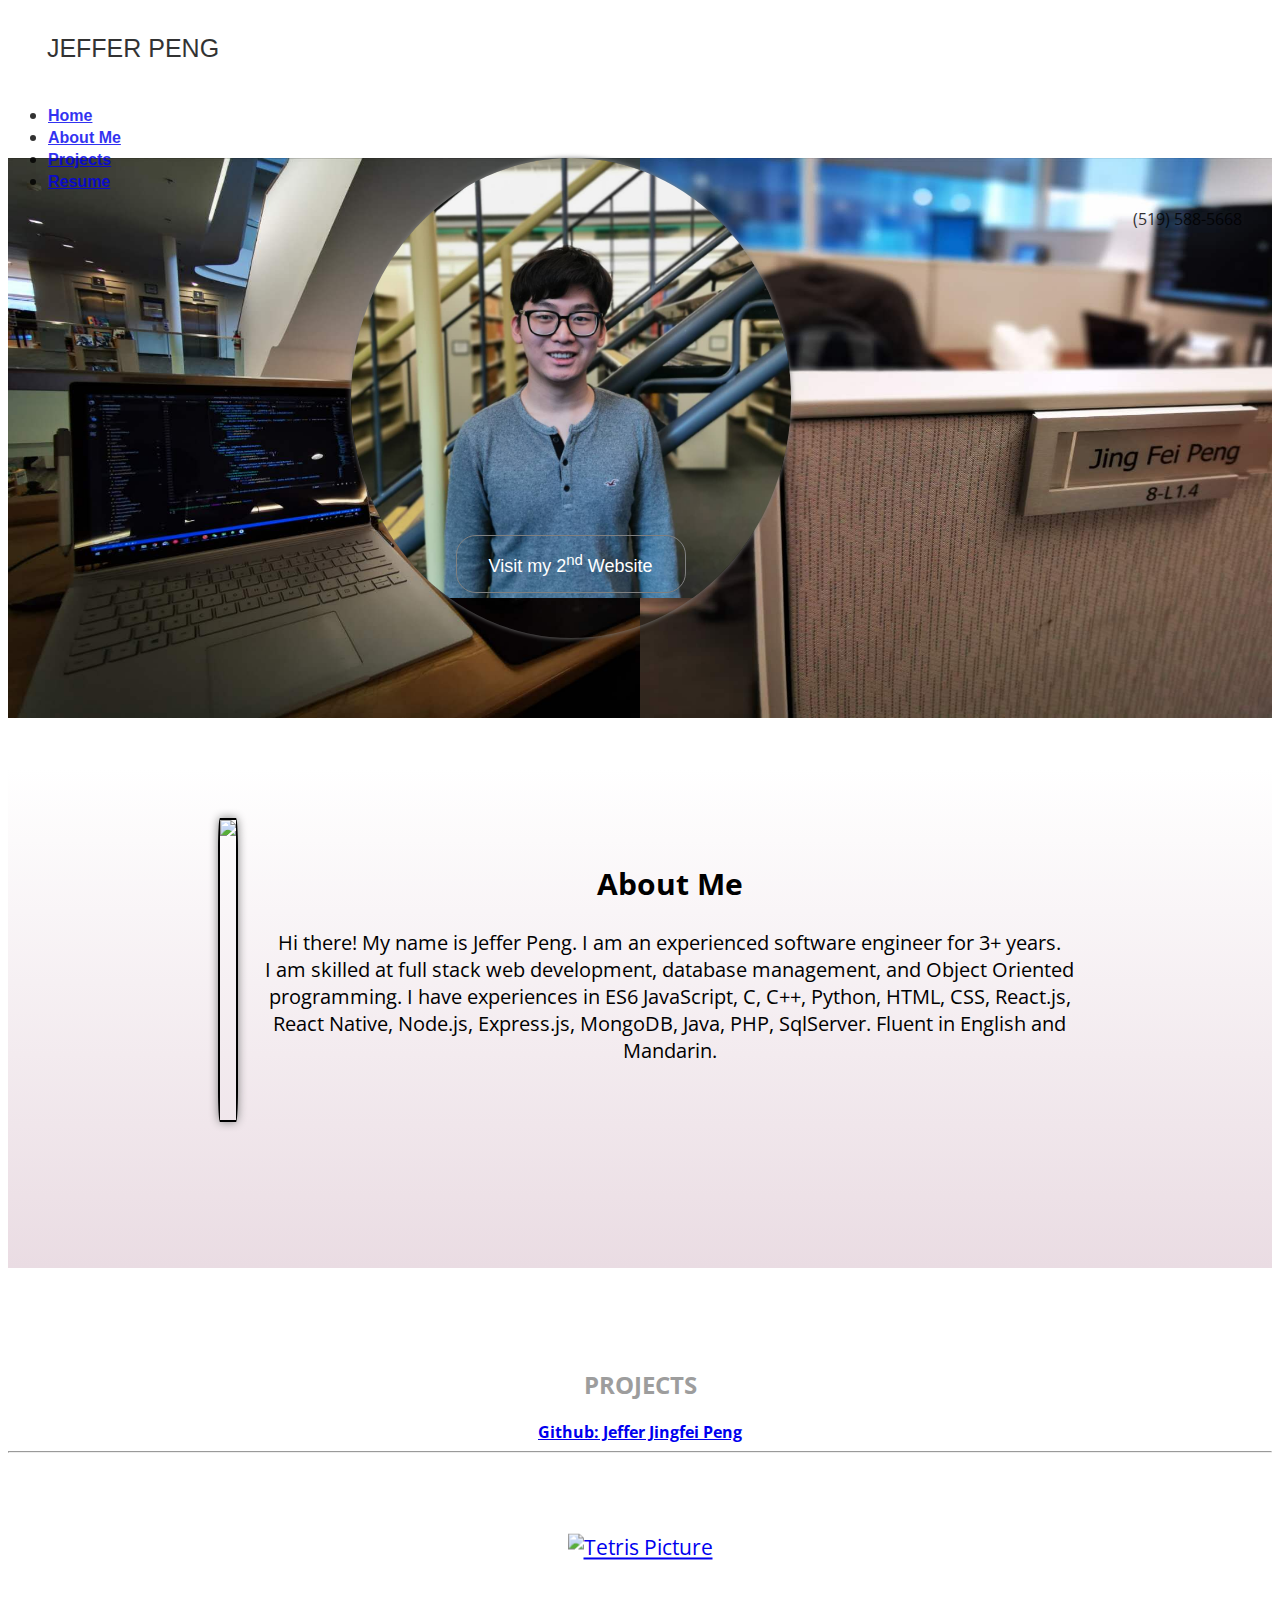
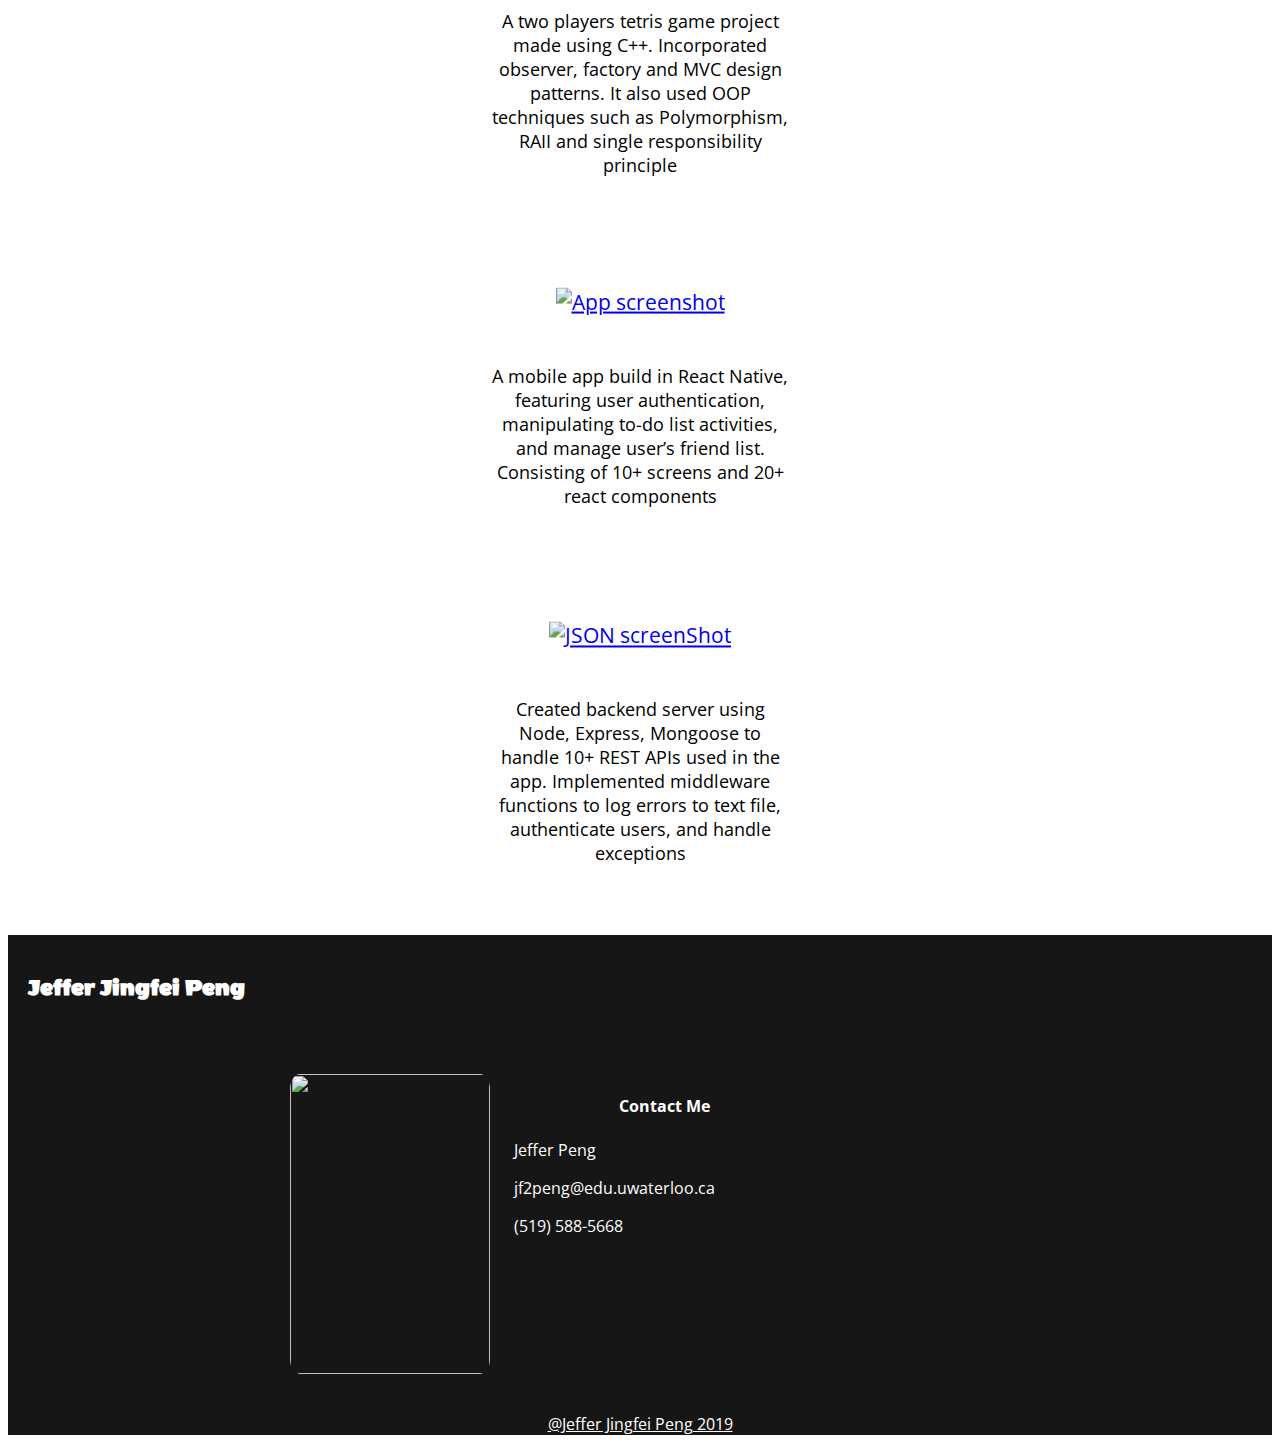
==== commit a96d147a: "Fixed margin issues" ====
--- a/index.html
+++ b/index.html
@@ -33,6 +33,9 @@
 				<li class="nav-item bold">
 					<a class="nav-link" href="#services">Projects</a>
 				</li>
+				<li class="nav-item bold">
+					<a class="nav-link" href="resume/resume.pdf">Resume</a>
+				</li>
 			</ul>
 			<div id="phone">
 				<i class="fas fa-phone"></i> (519) 588-5668
@@ -50,10 +53,10 @@
 	</div>
 	<div class="container-fluid" id="staff">
 			<div class="wow flipInX">
-				<img height="300" width="200" src="assets/myPicture.png" style="vertical-align:middle"/>
+				<img height="300" src="assets/myPicture.png" style="vertical-align:middle"/>
 			</div>
 			<div id="text" class="wow fadeInUpBig">
-							<h2>About Me</h2>
+					<h2>About Me</h2>
 					Hi there! My name is Jeffer Peng. I am an experienced software engineer for 3+ years. <br/>
 					I am skilled at full stack web development, database management, and Object Oriented programming. 
 					I have experiences in ES6 JavaScript, C, C++, Python, HTML, CSS, React.js, React Native, Node.js, Express.js, MongoDB, Java, PHP, SqlServer. Fluent in English and Mandarin.
@@ -66,22 +69,38 @@
 			<hr/>
 		</div>
 		<div class="row">
-				<div class="col-sm-4 wow fadeInLeft" data-wow-duration="0.5s" data-wow-delay="0.4s"">
-					<h2 class="projectTitle">Two Players Tetris </h2>
-					<h3 class="projectLanuage">C++ & Xwindow Graphic</h3>
-					<a href="https://github.com/JingfeiPeng/Biquadris"><img src="./assets/tetris.jpg" alt="Tetris Picture"/></a>
-					<p class="projectDescription">A two players tetris game project made using C++. Incorporated observer, factory and MVC design patterns. It also used OOP techniques such as Polymorphism, RAII and single responsibility principle</p>
+				<div class="col-sm-4 wow fadeInLeft" data-wow-duration="0.5s" data-wow-delay="0.4s">
+					<div class="circle">
+						<div class="circle_title">
+							<h2 class="projectTitle">Two Players Tetris </h2>
+							<h3 class="projectLanuage">C++ & Xwindow Graphic</h3>
+						</div>
+						<a href="https://github.com/JingfeiPeng/Biquadris"><img src="./assets/tetris.jpg" alt="Tetris Picture"/></a>
+						<div class="content_shadow"></div>
+						<p class="projectDescription">A two players tetris game project made using C++. Incorporated observer, factory and MVC design patterns. It also used OOP techniques such as Polymorphism, RAII and single responsibility principle</p>
+					</div>
 				</div>
 				<div class="col-sm-4 wow fadeInUp" data-wow-duration="0.5s" data-wow-delay="0.5s">
-					<h2 class="projectTitle">Energy Station</h2>
-					<h3 class="projectLanuage"> React Native & Redux</h3>
-					<a href="https://github.com/JingfeiPeng/EnergyStation"><img src="./assets/energyStation.png" alt="App screenshot"/></a>
-					<p><br/></p>
+					<div class="circle">
+						<div class="circle_title">
+							<h2 class="projectTitle">Energy Station</h2>
+							<h3 class="projectLanuage"> React Native & Redux</h3>
+						</div>
+						<a href="https://github.com/JingfeiPeng/EnergyStation"><img src="./assets/energyStation.png" alt="App screenshot"/></a>
+						<div class="content_shadow"></div>
+						<p class="projectDescription">A mobile app build in React Native, featuring user authentication, manipulating to-do list activities, and manage user’s friend list. Consisting of 10+ screens and 20+ react components</p>
+					</div>
 				</div>
 				<div class="col-sm-4 wow fadeInRight" data-wow-duration="0.5s" data-wow-delay="0.4s">
-					<h2 class="projectTitle">Energy Station Backend</h2>
-					<h3 class="projectLanuage"> Node.Js & Express.Js & Mongoose</h3>
-					<a href="https://github.com/JingfeiPeng/EnergyStationBackend"><img src="./assets/mongodb.jpg" alt="JSON screenShot"/></a>
+					<div class="circle">
+						<div class="circle_title">
+							<h2 class="projectTitle">Energy Station Backend</h2>
+							<h3 class="projectLanuage"> Node.Js & Express.Js & Mongoose</h3>
+						</div>
+						<a href="https://github.com/JingfeiPeng/EnergyStationBackend"><img src="./assets/mongodb.jpg" alt="JSON screenShot"/></a>
+						<div class="content_shadow"></div>
+						<p class="projectDescription">Created backend server using Node, Express, Mongoose to handle 10+ REST APIs used in the app. Implemented middleware functions to log errors to text file, authenticate users, and handle exceptions</p>
+					</div>
 				</div>
 		</div>
 		<!-- <div class="row wow fadeInRightBig">
--- a/css/customStyle.css
+++ b/css/customStyle.css
@@ -234,7 +234,47 @@
   .projectDescription{
 	padding-top: 10px;
 	font-size: 18px;
-  }
+	}
+	.circle {
+		margin: 0 auto;
+		width: 300px;
+		transform: translateY(8%);
+		padding-bottom: 50px;
+		transition: all 0.5s;
+		cursor: pointer;
+	}
+	.circle_title h2, .circle_title h3 {
+			opacity: 0;
+			margin: 0;
+			transition: all 0.2s 0.04s;
+			position: relative;
+			top: -10px;
+	}
+	.circle:hover h2, .circle:hover h3 {
+		opacity: 1;
+		top: -36px;
+	}
+	.circle:hover .content_shadow {
+			transform: scale(1.1);
+			box-shadow: 0px 31px 19px -2px #e0e8f9;
+			top: -22px;
+	}
+	.circle:hover h3 {
+			transition: all 0.2s 0.04s;
+	}
+	.circle:hover h2 {
+			transition: all 0.2s;
+	}
+	.content_shadow {
+		width: 200px;
+		height: 20px;
+		border-radius: 70%;
+		position: relative;
+		top: -44px;
+		transition: all 0.3s;
+		z-index: 0;
+		margin:0 auto;
+}
 @media (max-width:500px){
 	nav.shrinked{
 		height:auto !important;
@@ -264,9 +304,6 @@
 	#jumbText p{
 		font-size:1rem;
 	}
-	#services{
-		height:1650px;
-	}
 	li{
 		display:inline;
 	}
